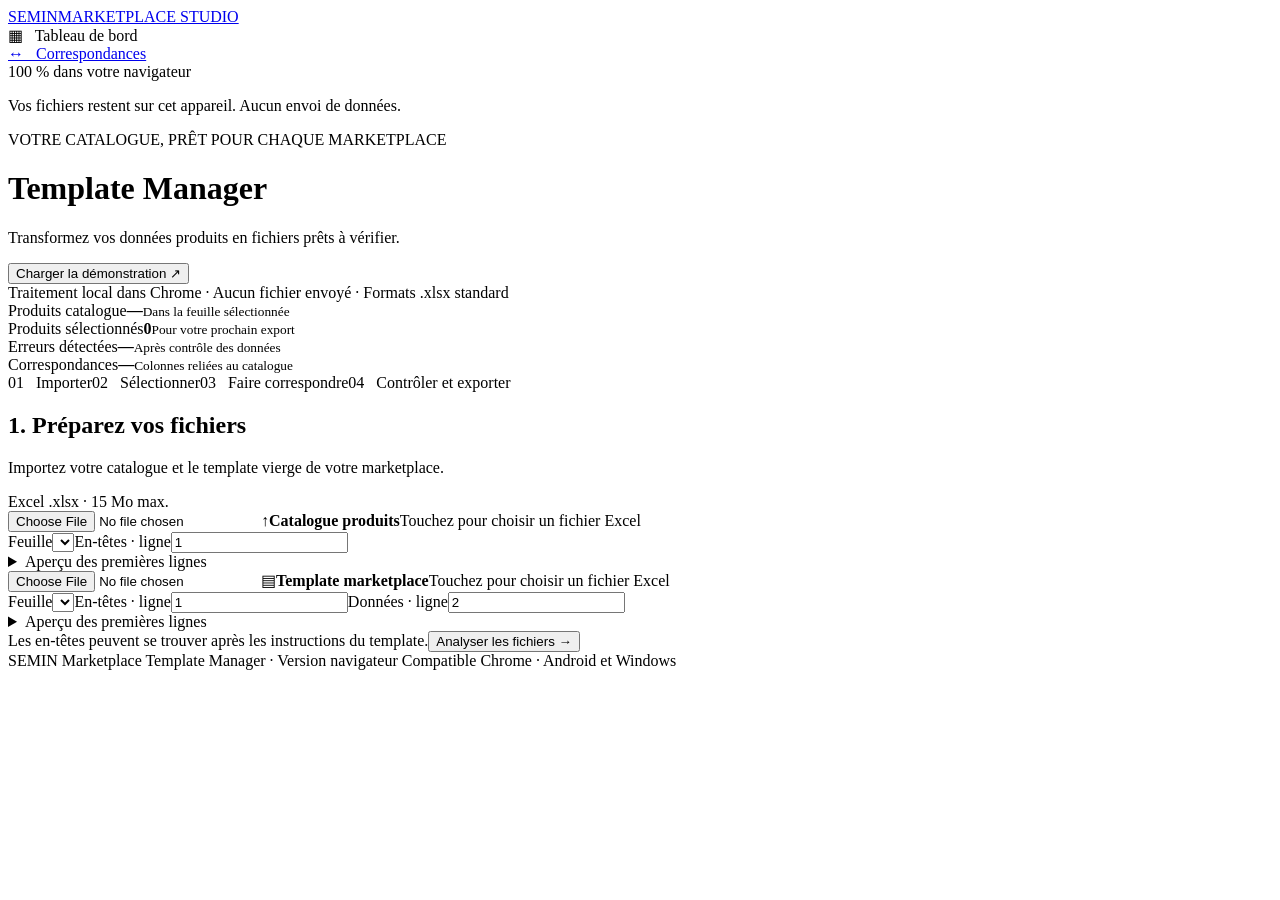
==== web/index.template.html @ 765e9035 "Add touch-friendly browser-only Excel marketplace manager without hosting" ====
<!doctype html>
<html lang="fr"><head><meta charset="utf-8"><meta name="viewport" content="width=device-width, initial-scale=1"><title>SEMIN · Marketplace Template Manager</title><meta http-equiv="Content-Security-Policy" content="default-src 'none'; script-src 'unsafe-inline'; style-src 'unsafe-inline'; connect-src 'none'; img-src data: blob:; object-src 'none'; base-uri 'none'; form-action 'none'"><!-- STYLES --></head>
<body>
<aside><a class="brand" href="#">SEMIN<span>MARKETPLACE STUDIO</span></a><div class="nav active">▦ &nbsp; Tableau de bord</div><a class="nav" href="#mapping-card">↔ &nbsp; Correspondances</a><div class="aside-note"><span class="dot"></span> 100 % dans votre navigateur<p>Vos fichiers restent sur cet appareil. Aucun envoi de données.</p></div></aside>
<main><header><div><span class="eyebrow">VOTRE CATALOGUE, PRÊT POUR CHAQUE MARKETPLACE</span><h1>Template Manager</h1><p>Transformez vos données produits en fichiers prêts à vérifier.</p></div><button id="demo" class="secondary">Charger la démonstration ↗</button></header>
<div class="privacy-note">Traitement local dans Chrome · Aucun fichier envoyé · Formats .xlsx standard</div>
<div id="notice" role="status" aria-live="polite" hidden></div>
<section class="stats"><div><span>Produits catalogue</span><strong id="stat-products">—</strong><small>Dans la feuille sélectionnée</small></div><div><span>Produits sélectionnés</span><strong id="stat-selected">0</strong><small>Pour votre prochain export</small></div><div><span>Erreurs détectées</span><strong id="stat-errors">—</strong><small>Après contrôle des données</small></div><div><span>Correspondances</span><strong id="stat-mapping">—</strong><small>Colonnes reliées au catalogue</small></div></section>
<div class="steps"><span class="active">01 &nbsp; Importer</span><span>02 &nbsp; Sélectionner</span><span>03 &nbsp; Faire correspondre</span><span>04 &nbsp; Contrôler et exporter</span></div>
<section class="card"><div class="section-head"><div><h2>1. Préparez vos fichiers</h2><p>Importez votre catalogue et le template vierge de votre marketplace.</p></div><span class="badge">Excel .xlsx · 15 Mo max.</span></div>
<div class="upload-grid">
<div><label class="drop" id="catalog-drop"><input type="file" id="catalog-file" accept=".xlsx,application/vnd.openxmlformats-officedocument.spreadsheetml.sheet"><span class="upload-icon">↑</span><strong>Catalogue produits</strong><span id="catalog-name">Touchez pour choisir un fichier Excel</span></label><div class="settings"><label>Feuille<select id="catalog-sheet"></select></label><label>En-têtes · ligne<input id="catalog-header" type="number" min="1" value="1"></label></div><details><summary>Aperçu des premières lignes</summary><div id="catalog-preview" class="table-wrap"></div></details></div>
<div><label class="drop" id="template-drop"><input type="file" id="template-file" accept=".xlsx,application/vnd.openxmlformats-officedocument.spreadsheetml.sheet"><span class="upload-icon">▤</span><strong>Template marketplace</strong><span id="template-name">Touchez pour choisir un fichier Excel</span></label><div class="settings"><label>Feuille<select id="template-sheet"></select></label><label>En-têtes · ligne<input id="template-header" type="number" min="1" value="1"></label><label>Données · ligne<input id="start-row" type="number" min="2" value="2"></label></div><details><summary>Aperçu des premières lignes</summary><div id="template-preview" class="table-wrap"></div></details></div>
</div><div class="action-row"><span class="muted">Les en-têtes peuvent se trouver après les instructions du template.</span><button id="prepare">Analyser les fichiers →</button></div></section>
<section id="products-card" class="card" hidden><div class="section-head"><div><h2>2. Sélectionnez vos produits</h2><p>Recherchez une référence SKU ou un EAN, puis cochez les produits à exporter.</p></div></div><div class="toolbar"><input id="search" type="search" placeholder="Rechercher un SKU ou un EAN…" aria-label="Rechercher les produits"><button id="select-all" class="secondary">Sélectionner les résultats</button><button id="select-none" class="secondary">Tout désélectionner</button></div><div id="products" class="table-wrap"></div><p class="muted" id="product-count"></p></section>
<section id="mapping-card" class="card" hidden><div class="section-head"><div><h2>3. Vérifiez les correspondances</h2><p>Confirmez les suggestions et les champs obligatoires. Aucun contenu manquant n’est inventé.</p></div><span class="badge">Vous gardez le contrôle</span></div><div class="toolbar"><label>Marketplace<input id="marketplace" value="Marketplace démo" maxlength="100"></label><label>Correspondance enregistrée<select id="profiles"><option value="">Choisir un profil…</option></select></label><button id="save-profile" class="secondary">Enregistrer les correspondances</button><button id="backup-profiles" class="secondary">Sauvegarder les profils JSON</button><label class="restore-button">Importer des profils JSON<input id="restore-profiles" type="file" accept=".json,application/json"></label></div><div id="mapping" class="table-wrap"></div></section>
<section id="review-card" class="card" hidden><div class="section-head"><div><h2>4. Contrôlez avant export</h2><p>Vérifiez les valeurs, les identifiants et les champs obligatoires avant de générer le fichier.</p></div><button id="check" class="secondary">Contrôler les données</button></div><div id="review-message" class="review-note">Lancez un contrôle après avoir sélectionné vos produits.</div><div id="errors" class="table-wrap"></div><div id="review" class="table-wrap"></div><div class="action-row"><span class="muted">Conservez une vérification humaine avant l’import marketplace.</span><button id="export" disabled>↓ &nbsp; Exporter le fichier Excel</button></div></section>
<footer>SEMIN Marketplace Template Manager · Version navigateur <span>Compatible Chrome · Android et Windows</span></footer>
</main><!-- SCRIPTS --></body></html>
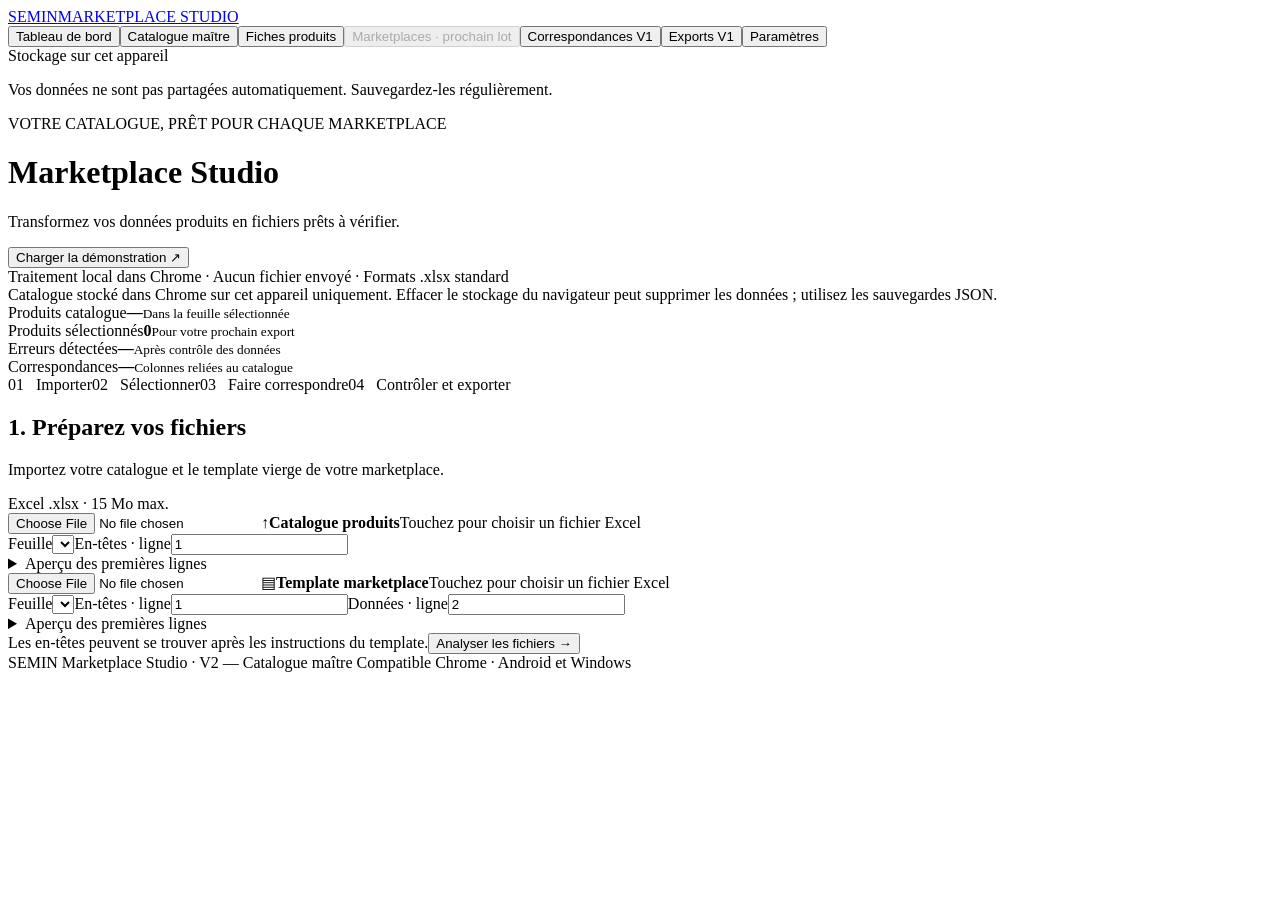
==== commit 176e02e5: "Add V2 master catalogue with atomic IndexedDB storage and reviewed imports" ====
--- a/web/index.template.html
+++ b/web/index.template.html
@@ -1,10 +1,31 @@
 <!doctype html>
 <html lang="fr"><head><meta charset="utf-8"><meta name="viewport" content="width=device-width, initial-scale=1"><title>SEMIN · Marketplace Template Manager</title><meta http-equiv="Content-Security-Policy" content="default-src 'none'; script-src 'unsafe-inline'; style-src 'unsafe-inline'; connect-src 'none'; img-src data: blob:; object-src 'none'; base-uri 'none'; form-action 'none'"><!-- STYLES --></head>
 <body>
-<aside><a class="brand" href="#">SEMIN<span>MARKETPLACE STUDIO</span></a><div class="nav active">▦ &nbsp; Tableau de bord</div><a class="nav" href="#mapping-card">↔ &nbsp; Correspondances</a><div class="aside-note"><span class="dot"></span> 100 % dans votre navigateur<p>Vos fichiers restent sur cet appareil. Aucun envoi de données.</p></div></aside>
-<main><header><div><span class="eyebrow">VOTRE CATALOGUE, PRÊT POUR CHAQUE MARKETPLACE</span><h1>Template Manager</h1><p>Transformez vos données produits en fichiers prêts à vérifier.</p></div><button id="demo" class="secondary">Charger la démonstration ↗</button></header>
+<aside><a class="brand" href="#">SEMIN<span>MARKETPLACE STUDIO</span></a><nav aria-label="Navigation Studio"><button class="nav" data-studio-view="dashboard">Tableau de bord</button><button class="nav" data-studio-view="catalogue">Catalogue maître</button><button class="nav" data-studio-view="sheets">Fiches produits</button><button class="nav" data-studio-view="marketplaces" disabled>Marketplaces · prochain lot</button><button class="nav" data-studio-view="mappings">Correspondances V1</button><button class="nav" data-studio-view="exports">Exports V1</button><button class="nav" data-studio-view="parameters">Paramètres</button></nav><div class="aside-note"><span class="dot"></span> Stockage sur cet appareil<p>Vos données ne sont pas partagées automatiquement. Sauvegardez-les régulièrement.</p></div></aside>
+<main><header><div><span class="eyebrow">VOTRE CATALOGUE, PRÊT POUR CHAQUE MARKETPLACE</span><h1>Marketplace Studio</h1><p>Transformez vos données produits en fichiers prêts à vérifier.</p></div><button id="demo" class="secondary">Charger la démonstration ↗</button></header>
 <div class="privacy-note">Traitement local dans Chrome · Aucun fichier envoyé · Formats .xlsx standard</div>
+<div class="storage-warning">Catalogue stocké dans Chrome sur cet appareil uniquement. Effacer le stockage du navigateur peut supprimer les données ; utilisez les sauvegardes JSON.</div>
 <div id="notice" role="status" aria-live="polite" hidden></div>
+<section id="studio-dashboard" class="studio-view" hidden>
+  <div class="section-head"><div><h2>Catalogue maître — Vue d’ensemble</h2><p>Complétude selon vos attributs locaux. Aucune règle officielle de marketplace n’est présumée.</p></div><button data-open-catalogue>Ouvrir le catalogue maître</button></div>
+  <div class="stats"><div><span>Références enregistrées</span><strong id="master-total">0</strong></div><div><span>Fiches complètes</span><strong id="master-complete">0</strong></div><div><span>À compléter / corriger</span><strong id="master-incomplete">0</strong></div><div><span>Prêtes (statut manuel)</span><strong id="master-ready">0</strong></div></div>
+  <section class="card"><h2>Dernières opérations locales</h2><div id="master-history" class="table-wrap"></div><p class="muted">Le suivi des exports et la préparation par marketplace seront ajoutés dans un prochain lot.</p></section>
+</section>
+<section id="studio-catalogue" class="studio-view" hidden>
+  <section class="card"><div class="section-head"><div><h2 id="master-heading">Catalogue maître</h2><p>Importez un catalogue, examinez les changements, puis confirmez les lignes à enregistrer.</p></div><button id="master-demo" class="secondary">Charger un exemple fictif</button></div>
+    <label class="drop"><input id="master-file" type="file" accept=".xlsx,application/vnd.openxmlformats-officedocument.spreadsheetml.sheet"><strong>Importer un catalogue Excel</strong><span id="master-file-name">Touchez pour choisir un fichier · aucune donnée envoyée</span></label>
+    <div id="master-import-settings" hidden><div class="settings"><label>Feuille<select id="master-sheet"></select></label><label>Ligne d’en-tête<input id="master-header" type="number" min="1" value="1"></label></div><button id="master-read" class="secondary">Lire les colonnes</button><div id="master-columns" class="table-wrap"></div><button id="master-plan" hidden>Prévisualiser les changements</button></div>
+    <div id="master-import-plan" hidden><h3>Réimport : modifications proposées</h3><p>Les ajouts sont présélectionnés. Les mises à jour restent décochées : vous décidez explicitement de leur application. Une cellule vide peut effacer une valeur existante si vous confirmez cette ligne.</p><div id="master-plan-summary"></div><div id="master-plan-table" class="table-wrap"></div><button id="master-apply">Enregistrer les lignes cochées</button><button id="master-cancel" class="secondary">Annuler la prévisualisation</button></div>
+  </section>
+  <section class="card"><div class="section-head"><h2>Références enregistrées</h2><button id="master-refresh" class="secondary">Actualiser les données locales</button></div><div class="toolbar"><input id="master-search" type="search" placeholder="SKU, EAN, désignation ou famille…" aria-label="Rechercher dans le catalogue maître"><label>Famille<select id="master-family"><option value="">Toutes les familles</option></select></label><label>Complétude<select id="master-completeness"><option value="">Toutes les fiches</option><option value="complete">Complètes</option><option value="incomplete">À compléter / corriger</option></select></label><label>Préparation manuelle<select id="master-status"><option value="">Tous les statuts</option></select></label></div><button id="master-select" class="secondary">Sélectionner les résultats</button><button id="master-deselect" class="secondary">Tout désélectionner</button><p id="master-list-count" class="muted"></p><div id="master-products" class="table-wrap"></div><p class="muted">La sélection est locale à ce catalogue. L’export depuis le catalogue maître sera relié aux marketplaces dans un prochain lot. Le parcours Excel V1 reste accessible dans « Exports ».</p></section>
+</section>
+<section id="studio-parameters" class="studio-view" hidden>
+  <section class="card"><h2>Attributs extensibles</h2><p>Ajoutez un attribut sans modifier le code. Un attribut requis s’applique à toutes les fiches de ce prototype ; les règles par catégorie viendront dans un prochain lot.</p><div class="toolbar"><label>Libellé<input id="attribute-name" maxlength="100" placeholder="Ex. Résistance thermique"></label><label>Type<select id="attribute-type"><option value="text">Texte</option><option value="number">Nombre</option></select></label><label class="required-label"><input id="attribute-required" type="checkbox">Requis dans le catalogue</label><button id="attribute-add">Ajouter l’attribut</button></div><div id="master-attributes" class="table-wrap"></div></section>
+  <section class="card"><h2>Sauvegarde du catalogue maître</h2><p>Cette sauvegarde contient vos données commerciales : conservez-la dans un emplacement sûr et ne l’ajoutez jamais à GitHub. Elle n’inclut pas les profils de correspondance V1, qui disposent de leur sauvegarde JSON séparée.</p><div class="toolbar"><button id="master-backup">Télécharger la sauvegarde JSON</button><label class="restore-button">Choisir une sauvegarde JSON<input id="master-restore-file" type="file" accept=".json,application/json"></label></div><div id="master-restore-preview" hidden><p id="master-restore-summary"></p><label class="required-label"><input id="master-restore-consent" type="checkbox">Je souhaite remplacer mon catalogue local par cette sauvegarde.</label><button id="master-restore" disabled>Restaurer et remplacer le catalogue</button><button id="master-restore-cancel" class="secondary">Annuler</button></div></section>
+</section>
+<dialog id="master-editor" aria-labelledby="master-editor-title"><div class="section-head"><h2 id="master-editor-title">Fiche produit</h2><button id="master-editor-close" class="secondary">Fermer</button></div><p>Les URLs restent du texte : aucune image ni aucun document distant n’est chargé automatiquement.</p><div id="master-editor-issues" class="review-note"></div><div id="master-editor-fields" class="editor-grid"></div><label>Préparation manuelle<select id="master-editor-status"></select></label><p class="muted">Ce statut décrit la fiche maître, pas une validation officielle de marketplace. Les déclinaisons marketplace seront ajoutées dans un prochain lot.</p><button id="master-editor-save">Enregistrer la fiche</button><div id="master-editor-message" role="status"></div></dialog>
+
+<section id="studio-exports" class="studio-view">
 <section class="stats"><div><span>Produits catalogue</span><strong id="stat-products">—</strong><small>Dans la feuille sélectionnée</small></div><div><span>Produits sélectionnés</span><strong id="stat-selected">0</strong><small>Pour votre prochain export</small></div><div><span>Erreurs détectées</span><strong id="stat-errors">—</strong><small>Après contrôle des données</small></div><div><span>Correspondances</span><strong id="stat-mapping">—</strong><small>Colonnes reliées au catalogue</small></div></section>
 <div class="steps"><span class="active">01 &nbsp; Importer</span><span>02 &nbsp; Sélectionner</span><span>03 &nbsp; Faire correspondre</span><span>04 &nbsp; Contrôler et exporter</span></div>
 <section class="card"><div class="section-head"><div><h2>1. Préparez vos fichiers</h2><p>Importez votre catalogue et le template vierge de votre marketplace.</p></div><span class="badge">Excel .xlsx · 15 Mo max.</span></div>
@@ -15,5 +36,6 @@
 <section id="products-card" class="card" hidden><div class="section-head"><div><h2>2. Sélectionnez vos produits</h2><p>Recherchez une référence SKU ou un EAN, puis cochez les produits à exporter.</p></div></div><div class="toolbar"><input id="search" type="search" placeholder="Rechercher un SKU ou un EAN…" aria-label="Rechercher les produits"><button id="select-all" class="secondary">Sélectionner les résultats</button><button id="select-none" class="secondary">Tout désélectionner</button></div><div id="products" class="table-wrap"></div><p class="muted" id="product-count"></p></section>
 <section id="mapping-card" class="card" hidden><div class="section-head"><div><h2>3. Vérifiez les correspondances</h2><p>Confirmez les suggestions et les champs obligatoires. Aucun contenu manquant n’est inventé.</p></div><span class="badge">Vous gardez le contrôle</span></div><div class="toolbar"><label>Marketplace<input id="marketplace" value="Marketplace démo" maxlength="100"></label><label>Correspondance enregistrée<select id="profiles"><option value="">Choisir un profil…</option></select></label><button id="save-profile" class="secondary">Enregistrer les correspondances</button><button id="backup-profiles" class="secondary">Sauvegarder les profils JSON</button><label class="restore-button">Importer des profils JSON<input id="restore-profiles" type="file" accept=".json,application/json"></label></div><div id="mapping" class="table-wrap"></div></section>
 <section id="review-card" class="card" hidden><div class="section-head"><div><h2>4. Contrôlez avant export</h2><p>Vérifiez les valeurs, les identifiants et les champs obligatoires avant de générer le fichier.</p></div><button id="check" class="secondary">Contrôler les données</button></div><div id="review-message" class="review-note">Lancez un contrôle après avoir sélectionné vos produits.</div><div id="errors" class="table-wrap"></div><div id="review" class="table-wrap"></div><div class="action-row"><span class="muted">Conservez une vérification humaine avant l’import marketplace.</span><button id="export" disabled>↓ &nbsp; Exporter le fichier Excel</button></div></section>
-<footer>SEMIN Marketplace Template Manager · Version navigateur <span>Compatible Chrome · Android et Windows</span></footer>
+</section>
+<footer>SEMIN Marketplace Studio · V2 — Catalogue maître <span>Compatible Chrome · Android et Windows</span></footer>
 </main><!-- SCRIPTS --></body></html>
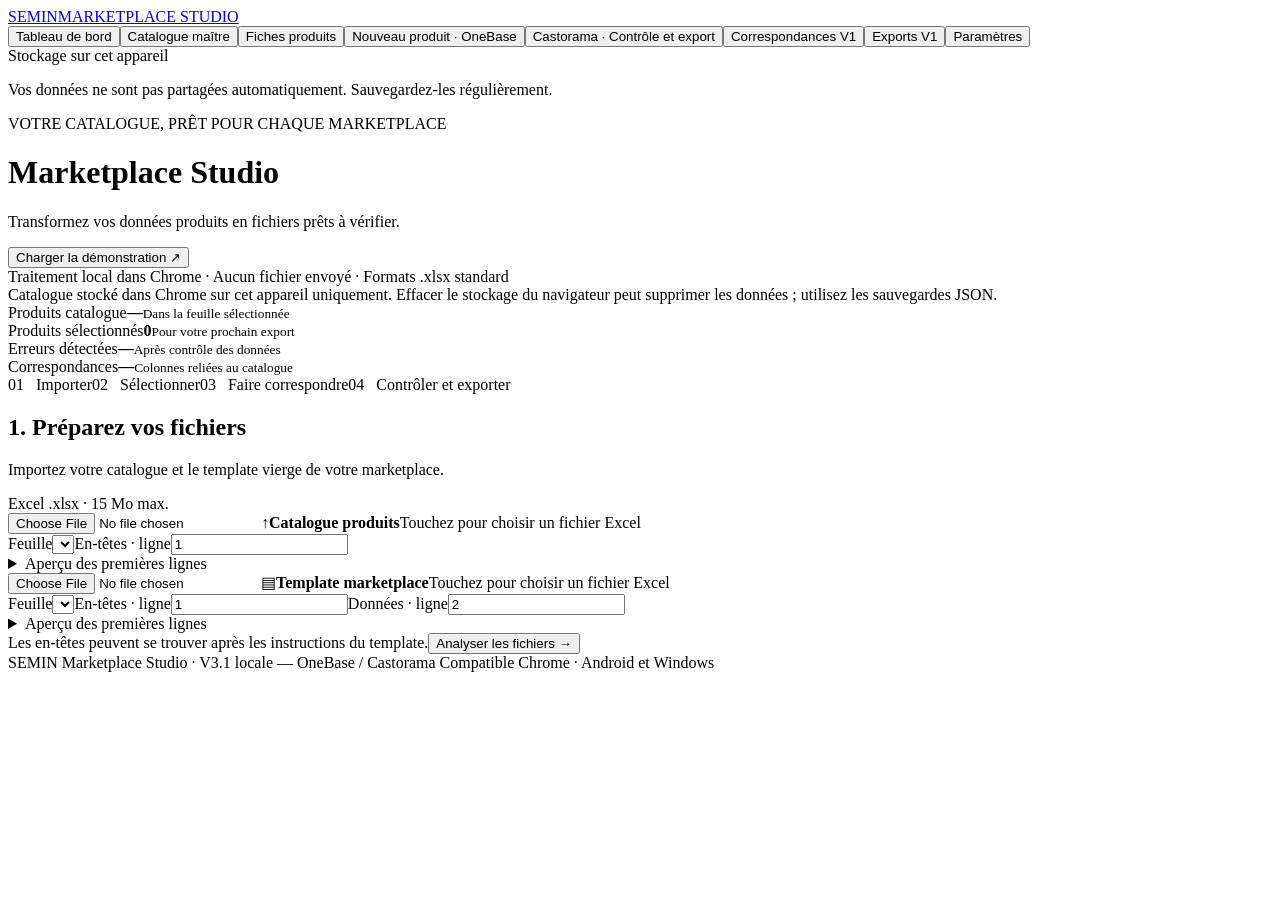
==== commit 0c32e77b: "Add local OneBase and Castorama product workflow with regression tests" ====
--- a/web/index.template.html
+++ b/web/index.template.html
@@ -1,7 +1,7 @@
 <!doctype html>
 <html lang="fr"><head><meta charset="utf-8"><meta name="viewport" content="width=device-width, initial-scale=1"><title>SEMIN · Marketplace Template Manager</title><meta http-equiv="Content-Security-Policy" content="default-src 'none'; script-src 'unsafe-inline'; style-src 'unsafe-inline'; connect-src 'none'; img-src data: blob:; object-src 'none'; base-uri 'none'; form-action 'none'"><!-- STYLES --></head>
 <body>
-<aside><a class="brand" href="#">SEMIN<span>MARKETPLACE STUDIO</span></a><nav aria-label="Navigation Studio"><button class="nav" data-studio-view="dashboard">Tableau de bord</button><button class="nav" data-studio-view="catalogue">Catalogue maître</button><button class="nav" data-studio-view="sheets">Fiches produits</button><button class="nav" data-studio-view="marketplaces" disabled>Marketplaces · prochain lot</button><button class="nav" data-studio-view="mappings">Correspondances V1</button><button class="nav" data-studio-view="exports">Exports V1</button><button class="nav" data-studio-view="parameters">Paramètres</button></nav><div class="aside-note"><span class="dot"></span> Stockage sur cet appareil<p>Vos données ne sont pas partagées automatiquement. Sauvegardez-les régulièrement.</p></div></aside>
+<aside><a class="brand" href="#">SEMIN<span>MARKETPLACE STUDIO</span></a><nav aria-label="Navigation Studio"><button class="nav" data-studio-view="dashboard">Tableau de bord</button><button class="nav" data-studio-view="catalogue">Catalogue maître</button><button class="nav" data-studio-view="sheets">Fiches produits</button><button class="nav" data-studio-view="onebase">Nouveau produit · OneBase</button><button class="nav" data-studio-view="castorama">Castorama · Contrôle et export</button><button class="nav" data-studio-view="mappings">Correspondances V1</button><button class="nav" data-studio-view="exports">Exports V1</button><button class="nav" data-studio-view="parameters">Paramètres</button></nav><div class="aside-note"><span class="dot"></span> Stockage sur cet appareil<p>Vos données ne sont pas partagées automatiquement. Sauvegardez-les régulièrement.</p></div></aside>
 <main><header><div><span class="eyebrow">VOTRE CATALOGUE, PRÊT POUR CHAQUE MARKETPLACE</span><h1>Marketplace Studio</h1><p>Transformez vos données produits en fichiers prêts à vérifier.</p></div><button id="demo" class="secondary">Charger la démonstration ↗</button></header>
 <div class="privacy-note">Traitement local dans Chrome · Aucun fichier envoyé · Formats .xlsx standard</div>
 <div class="storage-warning">Catalogue stocké dans Chrome sur cet appareil uniquement. Effacer le stockage du navigateur peut supprimer les données ; utilisez les sauvegardes JSON.</div>
@@ -17,8 +17,12 @@
     <div id="master-import-settings" hidden><div class="settings"><label>Feuille<select id="master-sheet"></select></label><label>Ligne d’en-tête<input id="master-header" type="number" min="1" value="1"></label></div><button id="master-read" class="secondary">Lire les colonnes</button><div id="master-columns" class="table-wrap"></div><button id="master-plan" hidden>Prévisualiser les changements</button></div>
     <div id="master-import-plan" hidden><h3>Réimport : modifications proposées</h3><p>Les ajouts sont présélectionnés. Les mises à jour restent décochées : vous décidez explicitement de leur application. Une cellule vide peut effacer une valeur existante si vous confirmez cette ligne.</p><div id="master-plan-summary"></div><div id="master-plan-table" class="table-wrap"></div><button id="master-apply">Enregistrer les lignes cochées</button><button id="master-cancel" class="secondary">Annuler la prévisualisation</button></div>
   </section>
-  <section class="card"><div class="section-head"><h2>Références enregistrées</h2><button id="master-refresh" class="secondary">Actualiser les données locales</button></div><div class="toolbar"><input id="master-search" type="search" placeholder="SKU, EAN, désignation ou famille…" aria-label="Rechercher dans le catalogue maître"><label>Famille<select id="master-family"><option value="">Toutes les familles</option></select></label><label>Complétude<select id="master-completeness"><option value="">Toutes les fiches</option><option value="complete">Complètes</option><option value="incomplete">À compléter / corriger</option></select></label><label>Préparation manuelle<select id="master-status"><option value="">Tous les statuts</option></select></label></div><button id="master-select" class="secondary">Sélectionner les résultats</button><button id="master-deselect" class="secondary">Tout désélectionner</button><p id="master-list-count" class="muted"></p><div id="master-products" class="table-wrap"></div><p class="muted">La sélection est locale à ce catalogue. L’export depuis le catalogue maître sera relié aux marketplaces dans un prochain lot. Le parcours Excel V1 reste accessible dans « Exports ».</p></section>
+  <section class="card"><div class="section-head"><h2>Références enregistrées</h2><button id="master-refresh" class="secondary">Actualiser les données locales</button></div><div class="toolbar"><input id="master-search" type="search" placeholder="SKU, EAN, désignation ou famille…" aria-label="Rechercher dans le catalogue maître"><label>Famille<select id="master-family"><option value="">Toutes les familles</option></select></label><label>Complétude<select id="master-completeness"><option value="">Toutes les fiches</option><option value="complete">Complètes</option><option value="incomplete">À compléter / corriger</option></select></label><label>Préparation manuelle<select id="master-status"><option value="">Tous les statuts</option></select></label></div><button id="master-select" class="secondary">Sélectionner les résultats</button><button id="master-deselect" class="secondary">Tout désélectionner</button><p id="master-list-count" class="muted"></p><div id="master-products" class="table-wrap"></div><p class="muted">La sélection est locale à ce catalogue. Le parcours Castorama permet d’exporter une fiche enregistrée depuis le catalogue maître. Le parcours Excel V1 reste accessible dans « Exports ».</p></section>
 </section>
+<section id="studio-onebase" class="studio-view" hidden>
+<section class="card"><div class="section-head"><div><h2>Nouveau produit — OneBase</h2><p>Collez le texte brut. Extraction locale par règles, sans IA ni connexion à OneBase.</p></div><button id="ob-demo" class="secondary">Exemple OneBase fictif</button></div><div class="toolbar"><button id="ob-new" class="secondary">Nouvelle fiche</button><label>Fiche existante<select id="ob-existing"></select></label></div><p id="ob-editing"></p><label>Texte OneBase original<textarea id="ob-raw" maxlength="200000" rows="12" placeholder="Collez ici le texte OneBase, sans retaper les champs…"></textarea></label><button id="ob-analyse">Analyser le texte OneBase</button><p id="ob-warnings" class="source-evidence conflict"></p><details><summary>Passages non associés à un champ</summary><p id="ob-unclassified" class="source-evidence"></p></details></section>
+<div id="ob-form" hidden><section class="card"><h2>1. Données sources — vérification et corrections</h2><p>Le texte original et les valeurs extraites restent conservés. Les corrections ci-dessous alimentent le catalogue maître ; aucune information manquante n’est inventée.</p><div id="ob-source-fields" class="editor-grid"></div></section><section class="card"><div class="section-head"><div><h2>2. Enrichissement commun</h2><p>Titre, HTML et cinq arguments. Le contenu préparé reprend uniquement les faits renseignés ; relisez chaque proposition.</p></div><button id="ob-suggest" class="secondary">Préparer le contenu depuis les sources</button></div><div id="ob-enrichment" class="editor-grid"></div><p>HTML autorisé : p, br, ul, ol, li, strong, em, b et i, sans attribut ni lien distant.</p></section><section class="card"><h2>3. Contenu spécifique Castorama</h2><p>Sans personnalisation, le contenu commun sera utilisé. Une personnalisation vide signifie laisser ce champ vide pour Castorama.</p><div id="ob-castorama" class="editor-grid"></div></section><section class="card"><button id="ob-preview">Prévisualiser l’enregistrement</button><div id="ob-confirm-panel" hidden><h3 id="ob-confirm-title"></h3><div id="ob-changes" class="table-wrap"></div><label class="required-label"><input id="ob-consent" type="checkbox">Je confirme les changements affichés, y compris les éventuels effacements.</label><button id="ob-confirm" disabled>Confirmer et enregistrer la fiche</button></div></section></div></section>
+<section id="studio-castorama" class="studio-view" hidden><section class="card"><div class="section-head"><h2>Castorama — Template et correspondances</h2><button id="cast-demo-template" class="secondary">Télécharger un template fictif</button></div><p>Le template peut déjà contenir des produits. Ils seront conservés ; l’export utilise une zone vierge vérifiée. Aucune donnée des anciennes lignes n’est copiée vers une nouvelle fiche.</p><label>Produit du catalogue maître<select id="cast-product"></select></label><label class="drop"><input id="cast-file" type="file" accept=".xlsx"><strong>Importer le template Castorama .xlsx</strong><span id="cast-file-name">Choisir le fichier — traitement dans Chrome uniquement</span></label><div id="cast-settings" hidden><div class="settings"><label>Feuille produits<select id="cast-sheet"></select></label><label>En-têtes · ligne<input id="cast-header" type="number" min="1" value="1"></label><label>Destination · ligne<input id="cast-start" type="number" min="2" value="2"></label></div><button id="cast-analyse">Identifier les colonnes du template</button></div></section><div id="cast-prepared" hidden><section class="card"><h2>Mapping et valeurs spécifiques</h2><p id="cast-template-note"></p><p>« Saisie Castorama » conserve une valeur pour ce produit et ce format de template : catégorie, contenance choisie en ml, prix, stock, EAN, etc. Confirmez la variante exacte avant de renseigner la contenance. Un ancien produit du template ne fournit aucune valeur par défaut.</p><div class="toolbar"><label>Profil Castorama<select id="cast-profile"></select></label><label>Nom du mapping<input id="cast-profile-name" value="Castorama" maxlength="100"></label><button id="cast-save-profile" class="secondary">Enregistrer le mapping Castorama</button><button id="cast-backup-profiles" class="secondary">Sauvegarder les mappings Castorama</button><label class="restore-button">Importer des mappings<input id="cast-import-profiles" type="file" accept=".json"></label></div><div id="cast-mapping" class="table-wrap cast-mapping"></div><label class="required-label"><input id="cast-values-consent" type="checkbox">Je confirme l’enregistrement des saisies Castorama pour ce produit, après vérification de sa variante.</label><button id="cast-save-values">Enregistrer les valeurs Castorama dans la fiche</button></section><section class="card"><div class="section-head"><h2>Contrôle avant export</h2><button id="cast-check" class="secondary">Contrôler Castorama</button></div><p id="cast-review-message" class="review-note"></p><div id="cast-errors" class="table-wrap conflict"></div><div id="cast-review" class="table-wrap"></div><div class="action-row"><p>Les règles non évaluables bloquent l’export. Vérifiez le fichier avant import sur Castorama.</p><button id="cast-export" disabled>Exporter la copie Excel Castorama</button></div></section></div></section>
 <section id="studio-parameters" class="studio-view" hidden>
   <section class="card"><h2>Attributs extensibles</h2><p>Ajoutez un attribut sans modifier le code. Un attribut requis s’applique à toutes les fiches de ce prototype ; les règles par catégorie viendront dans un prochain lot.</p><div class="toolbar"><label>Libellé<input id="attribute-name" maxlength="100" placeholder="Ex. Résistance thermique"></label><label>Type<select id="attribute-type"><option value="text">Texte</option><option value="number">Nombre</option></select></label><label class="required-label"><input id="attribute-required" type="checkbox">Requis dans le catalogue</label><button id="attribute-add">Ajouter l’attribut</button></div><div id="master-attributes" class="table-wrap"></div></section>
   <section class="card"><h2>Sauvegarde du catalogue maître</h2><p>Cette sauvegarde contient vos données commerciales : conservez-la dans un emplacement sûr et ne l’ajoutez jamais à GitHub. Elle n’inclut pas les profils de correspondance V1, qui disposent de leur sauvegarde JSON séparée.</p><div class="toolbar"><button id="master-backup">Télécharger la sauvegarde JSON</button><label class="restore-button">Choisir une sauvegarde JSON<input id="master-restore-file" type="file" accept=".json,application/json"></label></div><div id="master-restore-preview" hidden><p id="master-restore-summary"></p><label class="required-label"><input id="master-restore-consent" type="checkbox">Je souhaite remplacer mon catalogue local par cette sauvegarde.</label><button id="master-restore" disabled>Restaurer et remplacer le catalogue</button><button id="master-restore-cancel" class="secondary">Annuler</button></div></section>
@@ -37,5 +41,5 @@
 <section id="mapping-card" class="card" hidden><div class="section-head"><div><h2>3. Vérifiez les correspondances</h2><p>Confirmez les suggestions et les champs obligatoires. Aucun contenu manquant n’est inventé.</p></div><span class="badge">Vous gardez le contrôle</span></div><div class="toolbar"><label>Marketplace<input id="marketplace" value="Marketplace démo" maxlength="100"></label><label>Correspondance enregistrée<select id="profiles"><option value="">Choisir un profil…</option></select></label><button id="save-profile" class="secondary">Enregistrer les correspondances</button><button id="backup-profiles" class="secondary">Sauvegarder les profils JSON</button><label class="restore-button">Importer des profils JSON<input id="restore-profiles" type="file" accept=".json,application/json"></label></div><div id="mapping" class="table-wrap"></div></section>
 <section id="review-card" class="card" hidden><div class="section-head"><div><h2>4. Contrôlez avant export</h2><p>Vérifiez les valeurs, les identifiants et les champs obligatoires avant de générer le fichier.</p></div><button id="check" class="secondary">Contrôler les données</button></div><div id="review-message" class="review-note">Lancez un contrôle après avoir sélectionné vos produits.</div><div id="errors" class="table-wrap"></div><div id="review" class="table-wrap"></div><div class="action-row"><span class="muted">Conservez une vérification humaine avant l’import marketplace.</span><button id="export" disabled>↓ &nbsp; Exporter le fichier Excel</button></div></section>
 </section>
-<footer>SEMIN Marketplace Studio · V2 — Catalogue maître <span>Compatible Chrome · Android et Windows</span></footer>
+<footer>SEMIN Marketplace Studio · V3.1 locale — OneBase / Castorama <span>Compatible Chrome · Android et Windows</span></footer>
 </main><!-- SCRIPTS --></body></html>
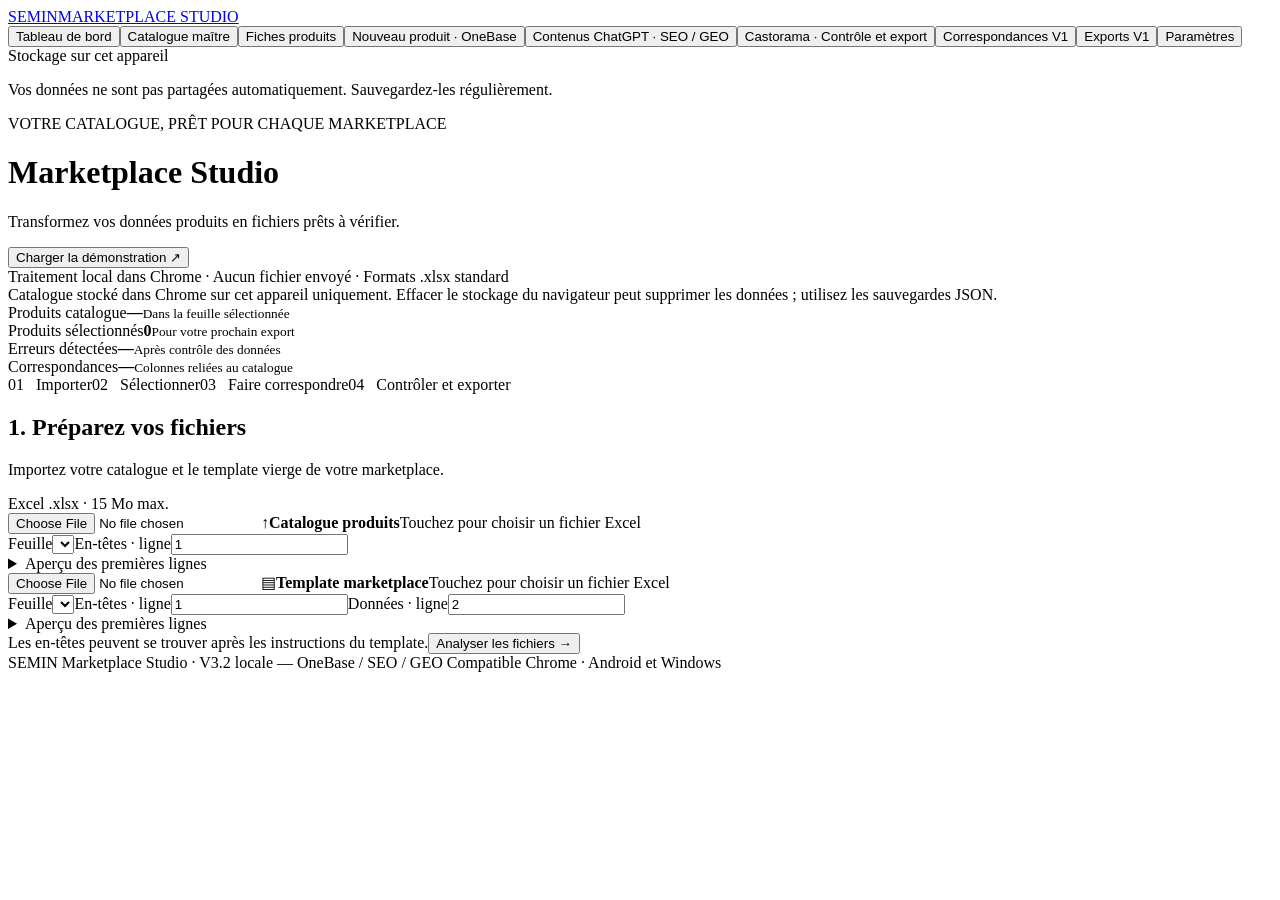
==== commit 3c9388fa: "Add V3.2 manual ChatGPT SEO and GEO workflow with human approval" ====
--- a/web/index.template.html
+++ b/web/index.template.html
@@ -1,7 +1,7 @@
 <!doctype html>
 <html lang="fr"><head><meta charset="utf-8"><meta name="viewport" content="width=device-width, initial-scale=1"><title>SEMIN · Marketplace Template Manager</title><meta http-equiv="Content-Security-Policy" content="default-src 'none'; script-src 'unsafe-inline'; style-src 'unsafe-inline'; connect-src 'none'; img-src data: blob:; object-src 'none'; base-uri 'none'; form-action 'none'"><!-- STYLES --></head>
 <body>
-<aside><a class="brand" href="#">SEMIN<span>MARKETPLACE STUDIO</span></a><nav aria-label="Navigation Studio"><button class="nav" data-studio-view="dashboard">Tableau de bord</button><button class="nav" data-studio-view="catalogue">Catalogue maître</button><button class="nav" data-studio-view="sheets">Fiches produits</button><button class="nav" data-studio-view="onebase">Nouveau produit · OneBase</button><button class="nav" data-studio-view="castorama">Castorama · Contrôle et export</button><button class="nav" data-studio-view="mappings">Correspondances V1</button><button class="nav" data-studio-view="exports">Exports V1</button><button class="nav" data-studio-view="parameters">Paramètres</button></nav><div class="aside-note"><span class="dot"></span> Stockage sur cet appareil<p>Vos données ne sont pas partagées automatiquement. Sauvegardez-les régulièrement.</p></div></aside>
+<aside><a class="brand" href="#">SEMIN<span>MARKETPLACE STUDIO</span></a><nav aria-label="Navigation Studio"><button class="nav" data-studio-view="dashboard">Tableau de bord</button><button class="nav" data-studio-view="catalogue">Catalogue maître</button><button class="nav" data-studio-view="sheets">Fiches produits</button><button class="nav" data-studio-view="onebase">Nouveau produit · OneBase</button><button class="nav" data-studio-view="chatgpt">Contenus ChatGPT · SEO / GEO</button><button class="nav" data-studio-view="castorama">Castorama · Contrôle et export</button><button class="nav" data-studio-view="mappings">Correspondances V1</button><button class="nav" data-studio-view="exports">Exports V1</button><button class="nav" data-studio-view="parameters">Paramètres</button></nav><div class="aside-note"><span class="dot"></span> Stockage sur cet appareil<p>Vos données ne sont pas partagées automatiquement. Sauvegardez-les régulièrement.</p></div></aside>
 <main><header><div><span class="eyebrow">VOTRE CATALOGUE, PRÊT POUR CHAQUE MARKETPLACE</span><h1>Marketplace Studio</h1><p>Transformez vos données produits en fichiers prêts à vérifier.</p></div><button id="demo" class="secondary">Charger la démonstration ↗</button></header>
 <div class="privacy-note">Traitement local dans Chrome · Aucun fichier envoyé · Formats .xlsx standard</div>
 <div class="storage-warning">Catalogue stocké dans Chrome sur cet appareil uniquement. Effacer le stockage du navigateur peut supprimer les données ; utilisez les sauvegardes JSON.</div>
@@ -22,7 +22,8 @@
 <section id="studio-onebase" class="studio-view" hidden>
 <section class="card"><div class="section-head"><div><h2>Nouveau produit — OneBase</h2><p>Collez le texte brut. Extraction locale par règles, sans IA ni connexion à OneBase.</p></div><button id="ob-demo" class="secondary">Exemple OneBase fictif</button></div><div class="toolbar"><button id="ob-new" class="secondary">Nouvelle fiche</button><label>Fiche existante<select id="ob-existing"></select></label></div><p id="ob-editing"></p><label>Texte OneBase original<textarea id="ob-raw" maxlength="200000" rows="12" placeholder="Collez ici le texte OneBase, sans retaper les champs…"></textarea></label><button id="ob-analyse">Analyser le texte OneBase</button><p id="ob-warnings" class="source-evidence conflict"></p><details><summary>Passages non associés à un champ</summary><p id="ob-unclassified" class="source-evidence"></p></details></section>
 <div id="ob-form" hidden><section class="card"><h2>1. Données sources — vérification et corrections</h2><p>Le texte original et les valeurs extraites restent conservés. Les corrections ci-dessous alimentent le catalogue maître ; aucune information manquante n’est inventée.</p><div id="ob-source-fields" class="editor-grid"></div></section><section class="card"><div class="section-head"><div><h2>2. Enrichissement commun</h2><p>Titre, HTML et cinq arguments. Le contenu préparé reprend uniquement les faits renseignés ; relisez chaque proposition.</p></div><button id="ob-suggest" class="secondary">Préparer le contenu depuis les sources</button></div><div id="ob-enrichment" class="editor-grid"></div><p>HTML autorisé : p, br, ul, ol, li, strong, em, b et i, sans attribut ni lien distant.</p></section><section class="card"><h2>3. Contenu spécifique Castorama</h2><p>Sans personnalisation, le contenu commun sera utilisé. Une personnalisation vide signifie laisser ce champ vide pour Castorama.</p><div id="ob-castorama" class="editor-grid"></div></section><section class="card"><button id="ob-preview">Prévisualiser l’enregistrement</button><div id="ob-confirm-panel" hidden><h3 id="ob-confirm-title"></h3><div id="ob-changes" class="table-wrap"></div><label class="required-label"><input id="ob-consent" type="checkbox">Je confirme les changements affichés, y compris les éventuels effacements.</label><button id="ob-confirm" disabled>Confirmer et enregistrer la fiche</button></div></section></div></section>
-<section id="studio-castorama" class="studio-view" hidden><section class="card"><div class="section-head"><h2>Castorama — Template et correspondances</h2><button id="cast-demo-template" class="secondary">Télécharger un template fictif</button></div><p>Le template peut déjà contenir des produits. Ils seront conservés ; l’export utilise une zone vierge vérifiée. Aucune donnée des anciennes lignes n’est copiée vers une nouvelle fiche.</p><label>Produit du catalogue maître<select id="cast-product"></select></label><label class="drop"><input id="cast-file" type="file" accept=".xlsx"><strong>Importer le template Castorama .xlsx</strong><span id="cast-file-name">Choisir le fichier — traitement dans Chrome uniquement</span></label><div id="cast-settings" hidden><div class="settings"><label>Feuille produits<select id="cast-sheet"></select></label><label>En-têtes · ligne<input id="cast-header" type="number" min="1" value="1"></label><label>Destination · ligne<input id="cast-start" type="number" min="2" value="2"></label></div><button id="cast-analyse">Identifier les colonnes du template</button></div></section><div id="cast-prepared" hidden><section class="card"><h2>Mapping et valeurs spécifiques</h2><p id="cast-template-note"></p><p>« Saisie Castorama » conserve une valeur pour ce produit et ce format de template : catégorie, contenance choisie en ml, prix, stock, EAN, etc. Confirmez la variante exacte avant de renseigner la contenance. Un ancien produit du template ne fournit aucune valeur par défaut.</p><div class="toolbar"><label>Profil Castorama<select id="cast-profile"></select></label><label>Nom du mapping<input id="cast-profile-name" value="Castorama" maxlength="100"></label><button id="cast-save-profile" class="secondary">Enregistrer le mapping Castorama</button><button id="cast-backup-profiles" class="secondary">Sauvegarder les mappings Castorama</button><label class="restore-button">Importer des mappings<input id="cast-import-profiles" type="file" accept=".json"></label></div><div id="cast-mapping" class="table-wrap cast-mapping"></div><label class="required-label"><input id="cast-values-consent" type="checkbox">Je confirme l’enregistrement des saisies Castorama pour ce produit, après vérification de sa variante.</label><button id="cast-save-values">Enregistrer les valeurs Castorama dans la fiche</button></section><section class="card"><div class="section-head"><h2>Contrôle avant export</h2><button id="cast-check" class="secondary">Contrôler Castorama</button></div><p id="cast-review-message" class="review-note"></p><div id="cast-errors" class="table-wrap conflict"></div><div id="cast-review" class="table-wrap"></div><div class="action-row"><p>Les règles non évaluables bloquent l’export. Vérifiez le fichier avant import sur Castorama.</p><button id="cast-export" disabled>Exporter la copie Excel Castorama</button></div></section></div></section>
+<section id="studio-castorama" class="studio-view" hidden><section class="card"><div class="section-head"><h2>Castorama — Template et correspondances</h2><button id="cast-demo-template" class="secondary">Télécharger un template fictif</button></div><p>Le template peut déjà contenir des produits. Ils seront conservés ; l’export utilise une zone vierge vérifiée. Aucune donnée des anciennes lignes n’est copiée vers une nouvelle fiche.</p><label>Produit du catalogue maître<select id="cast-product"></select></label><label class="drop"><input id="cast-file" type="file" accept=".xlsx"><strong>Importer le template Castorama .xlsx</strong><span id="cast-file-name">Choisir le fichier — traitement dans Chrome uniquement</span></label><div id="cast-settings" hidden><div class="settings"><label>Feuille produits<select id="cast-sheet"></select></label><label>En-têtes · ligne<input id="cast-header" type="number" min="1" value="1"></label><label>Destination · ligne<input id="cast-start" type="number" min="2" value="2"></label></div><button id="cast-analyse">Identifier les colonnes du template</button></div></section><div id="cast-prepared" hidden><section class="card"><h2>Mapping et valeurs spécifiques</h2><p id="cast-template-note"></p><p>« Saisie Castorama » conserve une valeur pour ce produit et ce format de template : catégorie, contenance choisie en ml, prix, stock, EAN, etc. Confirmez la variante exacte avant de renseigner la contenance. Un ancien produit du template ne fournit aucune valeur par défaut.</p><div class="toolbar"><label>Profil Castorama<select id="cast-profile"></select></label><label>Nom du mapping<input id="cast-profile-name" value="Castorama" maxlength="100"></label><button id="cast-save-profile" class="secondary">Enregistrer le mapping Castorama</button><button id="cast-backup-profiles" class="secondary">Sauvegarder les mappings Castorama</button><label class="restore-button">Importer des mappings<input id="cast-import-profiles" type="file" accept=".json"></label></div><div id="cast-mapping" class="table-wrap cast-mapping"></div><label class="required-label"><input id="cast-values-consent" type="checkbox">Je confirme l’enregistrement des saisies Castorama pour ce produit, après vérification de sa variante.</label><button id="cast-save-values">Enregistrer les valeurs Castorama dans la fiche</button></section><section class="card"><div class="section-head"><h2>Contrôle avant export</h2><button id="cast-check" class="secondary">Contrôler Castorama</button></div><p id="cast-review-message" class="review-note"></p><div id="cast-errors" class="table-wrap conflict"></div><div id="cast-review" class="table-wrap"></div><div class="action-row"><p>Les règles non évaluables bloquent l’export. Vérifiez le fichier avant import sur Castorama.</p><label><input id="cast-export-consent" type="checkbox">J’ai relu les valeurs contrôlées et je valide cet export.</label><button id="cast-export" disabled>Exporter la copie Excel Castorama</button></div></section></div></section>
+<section id="studio-chatgpt" class="studio-view" hidden><section class="card"><h2>Préparer pour ChatGPT · V3.2</h2><p>L’application ne contacte jamais ChatGPT. Copier reste local ; coller volontairement dans ChatGPT transmettra ce contenu au service choisi. Vérifiez que ces informations peuvent être partagées.</p><div class="toolbar"><label>Produit OneBase<select id="gpt-product"></select></label><label>Marketplace<select id="gpt-market"><option>Amazon</option><option>Castorama</option><option>ManoMano</option></select></label><button id="gpt-prepare">Préparer pour ChatGPT</button><button id="gpt-copy" disabled>Copier la consigne</button></div><label>Consigne complète<textarea id="gpt-prompt" rows="12" readonly></textarea></label></section><section class="card"><h2>Importer la réponse ChatGPT</h2><p>Collez uniquement le JSON demandé. Aucune information OneBase ni aucun contenu V3.1 ne sera remplacé. Une nouvelle version est conservée pour cette marketplace.</p><label>Réponse JSON<textarea id="gpt-json" rows="12" maxlength="200000"></textarea></label><button id="gpt-preview">Prévisualiser la réponse JSON</button><p id="gpt-errors" class="conflict"></p><div id="gpt-preview-panel" hidden><h3>Contenu proposé — à comparer aux sources</h3><div id="gpt-fields"></div><p id="gpt-missing"></p><label><input id="gpt-consent" type="checkbox">J’ai vérifié les faits dans OneBase, le titre, le HTML, les cinq arguments, les mots-clés et les FAQ. Je valide cette nouvelle version.</label><button id="gpt-save" disabled>Valider et enregistrer cette version</button></div><h3>Contenus conservés pour cette marketplace</h3><div id="gpt-history"></div></section></section>
 <section id="studio-parameters" class="studio-view" hidden>
   <section class="card"><h2>Attributs extensibles</h2><p>Ajoutez un attribut sans modifier le code. Un attribut requis s’applique à toutes les fiches de ce prototype ; les règles par catégorie viendront dans un prochain lot.</p><div class="toolbar"><label>Libellé<input id="attribute-name" maxlength="100" placeholder="Ex. Résistance thermique"></label><label>Type<select id="attribute-type"><option value="text">Texte</option><option value="number">Nombre</option></select></label><label class="required-label"><input id="attribute-required" type="checkbox">Requis dans le catalogue</label><button id="attribute-add">Ajouter l’attribut</button></div><div id="master-attributes" class="table-wrap"></div></section>
   <section class="card"><h2>Sauvegarde du catalogue maître</h2><p>Cette sauvegarde contient vos données commerciales : conservez-la dans un emplacement sûr et ne l’ajoutez jamais à GitHub. Elle n’inclut pas les profils de correspondance V1, qui disposent de leur sauvegarde JSON séparée.</p><div class="toolbar"><button id="master-backup">Télécharger la sauvegarde JSON</button><label class="restore-button">Choisir une sauvegarde JSON<input id="master-restore-file" type="file" accept=".json,application/json"></label></div><div id="master-restore-preview" hidden><p id="master-restore-summary"></p><label class="required-label"><input id="master-restore-consent" type="checkbox">Je souhaite remplacer mon catalogue local par cette sauvegarde.</label><button id="master-restore" disabled>Restaurer et remplacer le catalogue</button><button id="master-restore-cancel" class="secondary">Annuler</button></div></section>
@@ -39,7 +40,7 @@
 </div><div class="action-row"><span class="muted">Les en-têtes peuvent se trouver après les instructions du template.</span><button id="prepare">Analyser les fichiers →</button></div></section>
 <section id="products-card" class="card" hidden><div class="section-head"><div><h2>2. Sélectionnez vos produits</h2><p>Recherchez une référence SKU ou un EAN, puis cochez les produits à exporter.</p></div></div><div class="toolbar"><input id="search" type="search" placeholder="Rechercher un SKU ou un EAN…" aria-label="Rechercher les produits"><button id="select-all" class="secondary">Sélectionner les résultats</button><button id="select-none" class="secondary">Tout désélectionner</button></div><div id="products" class="table-wrap"></div><p class="muted" id="product-count"></p></section>
 <section id="mapping-card" class="card" hidden><div class="section-head"><div><h2>3. Vérifiez les correspondances</h2><p>Confirmez les suggestions et les champs obligatoires. Aucun contenu manquant n’est inventé.</p></div><span class="badge">Vous gardez le contrôle</span></div><div class="toolbar"><label>Marketplace<input id="marketplace" value="Marketplace démo" maxlength="100"></label><label>Correspondance enregistrée<select id="profiles"><option value="">Choisir un profil…</option></select></label><button id="save-profile" class="secondary">Enregistrer les correspondances</button><button id="backup-profiles" class="secondary">Sauvegarder les profils JSON</button><label class="restore-button">Importer des profils JSON<input id="restore-profiles" type="file" accept=".json,application/json"></label></div><div id="mapping" class="table-wrap"></div></section>
-<section id="review-card" class="card" hidden><div class="section-head"><div><h2>4. Contrôlez avant export</h2><p>Vérifiez les valeurs, les identifiants et les champs obligatoires avant de générer le fichier.</p></div><button id="check" class="secondary">Contrôler les données</button></div><div id="review-message" class="review-note">Lancez un contrôle après avoir sélectionné vos produits.</div><div id="errors" class="table-wrap"></div><div id="review" class="table-wrap"></div><div class="action-row"><span class="muted">Conservez une vérification humaine avant l’import marketplace.</span><button id="export" disabled>↓ &nbsp; Exporter le fichier Excel</button></div></section>
+<section id="review-card" class="card" hidden><div class="section-head"><div><h2>4. Contrôlez avant export</h2><p>Vérifiez les valeurs, les identifiants et les champs obligatoires avant de générer le fichier.</p></div><button id="check" class="secondary">Contrôler les données</button></div><div id="review-message" class="review-note">Lancez un contrôle après avoir sélectionné vos produits.</div><div id="errors" class="table-wrap"></div><div id="review" class="table-wrap"></div><div class="action-row"><span class="muted">Conservez une vérification humaine avant l’import marketplace.</span><label><input id="export-consent" type="checkbox" disabled>J’ai relu les données contrôlées et je valide cet export.</label><button id="export" disabled>↓ &nbsp; Exporter le fichier Excel</button></div></section>
 </section>
-<footer>SEMIN Marketplace Studio · V3.1 locale — OneBase / Castorama <span>Compatible Chrome · Android et Windows</span></footer>
+<footer>SEMIN Marketplace Studio · V3.2 locale — OneBase / SEO / GEO <span>Compatible Chrome · Android et Windows</span></footer>
 </main><!-- SCRIPTS --></body></html>
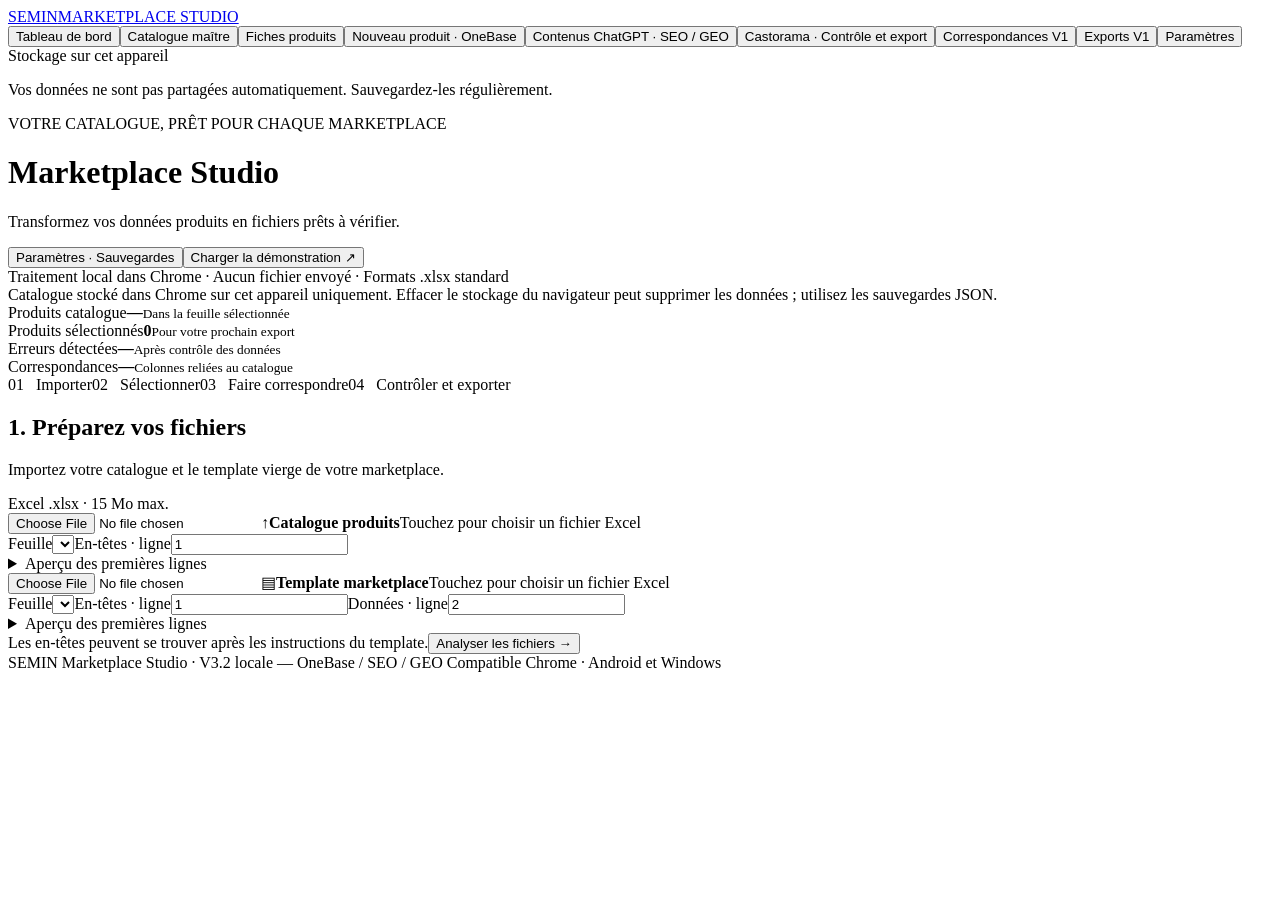
==== commit 1d0b56ea: "Protect local catalogue storage and add non-destructive backup merging" ====
--- a/web/index.template.html
+++ b/web/index.template.html
@@ -2,13 +2,13 @@
 <html lang="fr"><head><meta charset="utf-8"><meta name="viewport" content="width=device-width, initial-scale=1"><title>SEMIN · Marketplace Template Manager</title><meta http-equiv="Content-Security-Policy" content="default-src 'none'; script-src 'unsafe-inline'; style-src 'unsafe-inline'; connect-src 'none'; img-src data: blob:; object-src 'none'; base-uri 'none'; form-action 'none'"><!-- STYLES --></head>
 <body>
 <aside><a class="brand" href="#">SEMIN<span>MARKETPLACE STUDIO</span></a><nav aria-label="Navigation Studio"><button class="nav" data-studio-view="dashboard">Tableau de bord</button><button class="nav" data-studio-view="catalogue">Catalogue maître</button><button class="nav" data-studio-view="sheets">Fiches produits</button><button class="nav" data-studio-view="onebase">Nouveau produit · OneBase</button><button class="nav" data-studio-view="chatgpt">Contenus ChatGPT · SEO / GEO</button><button class="nav" data-studio-view="castorama">Castorama · Contrôle et export</button><button class="nav" data-studio-view="mappings">Correspondances V1</button><button class="nav" data-studio-view="exports">Exports V1</button><button class="nav" data-studio-view="parameters">Paramètres</button></nav><div class="aside-note"><span class="dot"></span> Stockage sur cet appareil<p>Vos données ne sont pas partagées automatiquement. Sauvegardez-les régulièrement.</p></div></aside>
-<main><header><div><span class="eyebrow">VOTRE CATALOGUE, PRÊT POUR CHAQUE MARKETPLACE</span><h1>Marketplace Studio</h1><p>Transformez vos données produits en fichiers prêts à vérifier.</p></div><button id="demo" class="secondary">Charger la démonstration ↗</button></header>
+<main><header><div><span class="eyebrow">VOTRE CATALOGUE, PRÊT POUR CHAQUE MARKETPLACE</span><h1>Marketplace Studio</h1><p>Transformez vos données produits en fichiers prêts à vérifier.</p></div><button id="open-settings" class="secondary">Paramètres · Sauvegardes</button><button id="demo" class="secondary">Charger la démonstration ↗</button></header>
 <div class="privacy-note">Traitement local dans Chrome · Aucun fichier envoyé · Formats .xlsx standard</div>
 <div class="storage-warning">Catalogue stocké dans Chrome sur cet appareil uniquement. Effacer le stockage du navigateur peut supprimer les données ; utilisez les sauvegardes JSON.</div>
 <div id="notice" role="status" aria-live="polite" hidden></div>
 <section id="studio-dashboard" class="studio-view" hidden>
   <div class="section-head"><div><h2>Catalogue maître — Vue d’ensemble</h2><p>Complétude selon vos attributs locaux. Aucune règle officielle de marketplace n’est présumée.</p></div><button data-open-catalogue>Ouvrir le catalogue maître</button></div>
-  <div class="stats"><div><span>Références enregistrées</span><strong id="master-total">0</strong></div><div><span>Fiches complètes</span><strong id="master-complete">0</strong></div><div><span>À compléter / corriger</span><strong id="master-incomplete">0</strong></div><div><span>Prêtes (statut manuel)</span><strong id="master-ready">0</strong></div></div>
+  <div class="stats"><div><span>Références enregistrées</span><strong id="master-total">—</strong></div><div><span>Fiches complètes</span><strong id="master-complete">—</strong></div><div><span>À compléter / corriger</span><strong id="master-incomplete">—</strong></div><div><span>Prêtes (statut manuel)</span><strong id="master-ready">—</strong></div></div>
   <section class="card"><h2>Dernières opérations locales</h2><div id="master-history" class="table-wrap"></div><p class="muted">Le suivi des exports et la préparation par marketplace seront ajoutés dans un prochain lot.</p></section>
 </section>
 <section id="studio-catalogue" class="studio-view" hidden>
@@ -24,9 +24,9 @@
 <div id="ob-form" hidden><section class="card"><h2>1. Données sources — vérification et corrections</h2><p>Le texte original et les valeurs extraites restent conservés. Les corrections ci-dessous alimentent le catalogue maître ; aucune information manquante n’est inventée.</p><div id="ob-source-fields" class="editor-grid"></div></section><section class="card"><div class="section-head"><div><h2>2. Enrichissement commun</h2><p>Titre, HTML et cinq arguments. Le contenu préparé reprend uniquement les faits renseignés ; relisez chaque proposition.</p></div><button id="ob-suggest" class="secondary">Préparer le contenu depuis les sources</button></div><div id="ob-enrichment" class="editor-grid"></div><p>HTML autorisé : p, br, ul, ol, li, strong, em, b et i, sans attribut ni lien distant.</p></section><section class="card"><h2>3. Contenu spécifique Castorama</h2><p>Sans personnalisation, le contenu commun sera utilisé. Une personnalisation vide signifie laisser ce champ vide pour Castorama.</p><div id="ob-castorama" class="editor-grid"></div></section><section class="card"><button id="ob-preview">Prévisualiser l’enregistrement</button><div id="ob-confirm-panel" hidden><h3 id="ob-confirm-title"></h3><div id="ob-changes" class="table-wrap"></div><label class="required-label"><input id="ob-consent" type="checkbox">Je confirme les changements affichés, y compris les éventuels effacements.</label><button id="ob-confirm" disabled>Confirmer et enregistrer la fiche</button></div></section></div></section>
 <section id="studio-castorama" class="studio-view" hidden><section class="card"><div class="section-head"><h2>Castorama — Template et correspondances</h2><button id="cast-demo-template" class="secondary">Télécharger un template fictif</button></div><p>Le template peut déjà contenir des produits. Ils seront conservés ; l’export utilise une zone vierge vérifiée. Aucune donnée des anciennes lignes n’est copiée vers une nouvelle fiche.</p><label>Produit du catalogue maître<select id="cast-product"></select></label><label class="drop"><input id="cast-file" type="file" accept=".xlsx"><strong>Importer le template Castorama .xlsx</strong><span id="cast-file-name">Choisir le fichier — traitement dans Chrome uniquement</span></label><div id="cast-settings" hidden><div class="settings"><label>Feuille produits<select id="cast-sheet"></select></label><label>En-têtes · ligne<input id="cast-header" type="number" min="1" value="1"></label><label>Destination · ligne<input id="cast-start" type="number" min="2" value="2"></label></div><button id="cast-analyse">Identifier les colonnes du template</button></div></section><div id="cast-prepared" hidden><section class="card"><h2>Mapping et valeurs spécifiques</h2><p id="cast-template-note"></p><p>« Saisie Castorama » conserve une valeur pour ce produit et ce format de template : catégorie, contenance choisie en ml, prix, stock, EAN, etc. Confirmez la variante exacte avant de renseigner la contenance. Un ancien produit du template ne fournit aucune valeur par défaut.</p><div class="toolbar"><label>Profil Castorama<select id="cast-profile"></select></label><label>Nom du mapping<input id="cast-profile-name" value="Castorama" maxlength="100"></label><button id="cast-save-profile" class="secondary">Enregistrer le mapping Castorama</button><button id="cast-backup-profiles" class="secondary">Sauvegarder les mappings Castorama</button><label class="restore-button">Importer des mappings<input id="cast-import-profiles" type="file" accept=".json"></label></div><div id="cast-mapping" class="table-wrap cast-mapping"></div><label class="required-label"><input id="cast-values-consent" type="checkbox">Je confirme l’enregistrement des saisies Castorama pour ce produit, après vérification de sa variante.</label><button id="cast-save-values">Enregistrer les valeurs Castorama dans la fiche</button></section><section class="card"><div class="section-head"><h2>Contrôle avant export</h2><button id="cast-check" class="secondary">Contrôler Castorama</button></div><p id="cast-review-message" class="review-note"></p><div id="cast-errors" class="table-wrap conflict"></div><div id="cast-review" class="table-wrap"></div><div class="action-row"><p>Les règles non évaluables bloquent l’export. Vérifiez le fichier avant import sur Castorama.</p><label><input id="cast-export-consent" type="checkbox">J’ai relu les valeurs contrôlées et je valide cet export.</label><button id="cast-export" disabled>Exporter la copie Excel Castorama</button></div></section></div></section>
 <section id="studio-chatgpt" class="studio-view" hidden><section class="card"><h2>Préparer pour ChatGPT · V3.2</h2><p>L’application ne contacte jamais ChatGPT. Copier reste local ; coller volontairement dans ChatGPT transmettra ce contenu au service choisi. Vérifiez que ces informations peuvent être partagées.</p><div class="toolbar"><label>Produit OneBase<select id="gpt-product"></select></label><label>Marketplace<select id="gpt-market"><option>Amazon</option><option>Castorama</option><option>ManoMano</option></select></label><button id="gpt-prepare">Préparer pour ChatGPT</button><button id="gpt-copy" disabled>Copier la consigne</button></div><label>Consigne complète<textarea id="gpt-prompt" rows="12" readonly></textarea></label></section><section class="card"><h2>Importer la réponse ChatGPT</h2><p>Collez uniquement le JSON demandé. Aucune information OneBase ni aucun contenu V3.1 ne sera remplacé. Une nouvelle version est conservée pour cette marketplace.</p><label>Réponse JSON<textarea id="gpt-json" rows="12" maxlength="200000"></textarea></label><button id="gpt-preview">Prévisualiser la réponse JSON</button><p id="gpt-errors" class="conflict"></p><div id="gpt-preview-panel" hidden><h3>Contenu proposé — à comparer aux sources</h3><div id="gpt-fields"></div><p id="gpt-missing"></p><label><input id="gpt-consent" type="checkbox">J’ai vérifié les faits dans OneBase, le titre, le HTML, les cinq arguments, les mots-clés et les FAQ. Je valide cette nouvelle version.</label><button id="gpt-save" disabled>Valider et enregistrer cette version</button></div><h3>Contenus conservés pour cette marketplace</h3><div id="gpt-history"></div></section></section>
-<section id="studio-parameters" class="studio-view" hidden>
+<section id="studio-parameters" class="studio-view" hidden><section class="card"><h2>Stockage local de cet appareil</h2><p>Le catalogue dépend de l’adresse et du profil Chrome. Aucune synchronisation entre appareils. L’ouverture de cette version protège la base contre les écritures des anciens fichiers HTML sur la même origine, sans modifier les fiches existantes.</p><pre id="storage-details" class="storage-details">Lecture du stockage…</pre><button id="storage-refresh" class="secondary">Actualiser le diagnostic</button></section>
   <section class="card"><h2>Attributs extensibles</h2><p>Ajoutez un attribut sans modifier le code. Un attribut requis s’applique à toutes les fiches de ce prototype ; les règles par catégorie viendront dans un prochain lot.</p><div class="toolbar"><label>Libellé<input id="attribute-name" maxlength="100" placeholder="Ex. Résistance thermique"></label><label>Type<select id="attribute-type"><option value="text">Texte</option><option value="number">Nombre</option></select></label><label class="required-label"><input id="attribute-required" type="checkbox">Requis dans le catalogue</label><button id="attribute-add">Ajouter l’attribut</button></div><div id="master-attributes" class="table-wrap"></div></section>
-  <section class="card"><h2>Sauvegarde du catalogue maître</h2><p>Cette sauvegarde contient vos données commerciales : conservez-la dans un emplacement sûr et ne l’ajoutez jamais à GitHub. Elle n’inclut pas les profils de correspondance V1, qui disposent de leur sauvegarde JSON séparée.</p><div class="toolbar"><button id="master-backup">Télécharger la sauvegarde JSON</button><label class="restore-button">Choisir une sauvegarde JSON<input id="master-restore-file" type="file" accept=".json,application/json"></label></div><div id="master-restore-preview" hidden><p id="master-restore-summary"></p><label class="required-label"><input id="master-restore-consent" type="checkbox">Je souhaite remplacer mon catalogue local par cette sauvegarde.</label><button id="master-restore" disabled>Restaurer et remplacer le catalogue</button><button id="master-restore-cancel" class="secondary">Annuler</button></div></section>
+  <section class="card"><h2>Sauvegarde du catalogue maître</h2><p>Cette sauvegarde contient vos données commerciales : conservez-la dans un emplacement sûr et ne l’ajoutez jamais à GitHub. Elle n’inclut pas les profils de correspondance V1, qui disposent de leur sauvegarde JSON séparée.</p><div class="toolbar"><button id="master-backup">Télécharger la sauvegarde JSON</button><label class="restore-button">Choisir une sauvegarde JSON<input id="master-restore-file" type="file" accept=".json,application/json"></label></div><div id="master-restore-preview" hidden><p id="master-restore-summary"></p><div id="master-restore-details" class="table-wrap"></div><label class="required-label"><input id="master-restore-consent" type="checkbox">Je confirme l’ajout des nouvelles fiches. Les fiches existantes et leurs sources sont conservées.</label><button id="master-restore" disabled>Fusionner sans écraser</button><button id="master-restore-cancel" class="secondary">Annuler</button></div></section>
 </section>
 <dialog id="master-editor" aria-labelledby="master-editor-title"><div class="section-head"><h2 id="master-editor-title">Fiche produit</h2><button id="master-editor-close" class="secondary">Fermer</button></div><p>Les URLs restent du texte : aucune image ni aucun document distant n’est chargé automatiquement.</p><div id="master-editor-issues" class="review-note"></div><div id="master-editor-fields" class="editor-grid"></div><label>Préparation manuelle<select id="master-editor-status"></select></label><p class="muted">Ce statut décrit la fiche maître, pas une validation officielle de marketplace. Les déclinaisons marketplace seront ajoutées dans un prochain lot.</p><button id="master-editor-save">Enregistrer la fiche</button><div id="master-editor-message" role="status"></div></dialog>
 
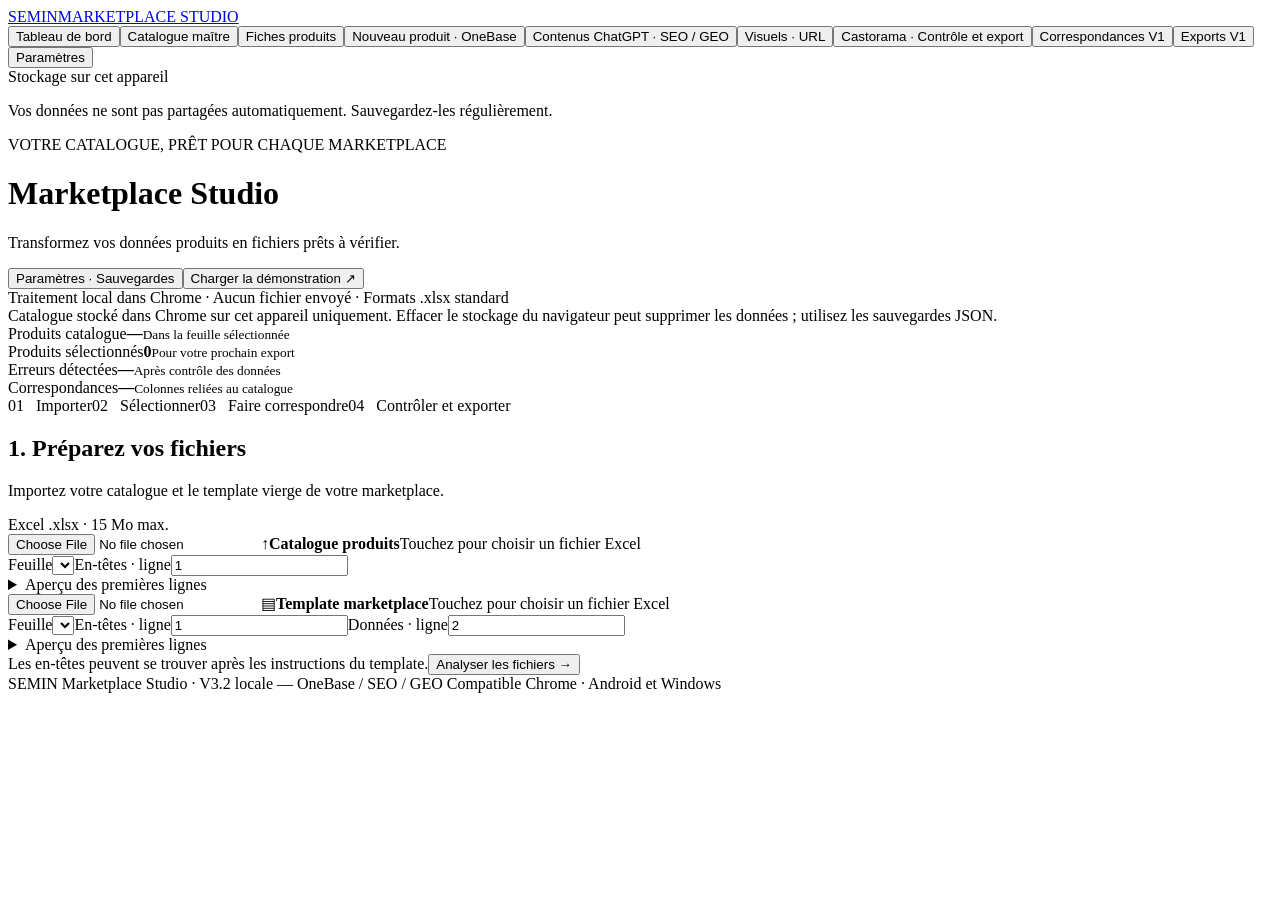
==== commit bfc2e7e4: "Manage product visuals exclusively by URL with previews and marketplace mappings" ====
--- a/web/index.template.html
+++ b/web/index.template.html
@@ -1,7 +1,7 @@
 <!doctype html>
-<html lang="fr"><head><meta charset="utf-8"><meta name="viewport" content="width=device-width, initial-scale=1"><title>SEMIN · Marketplace Template Manager</title><meta http-equiv="Content-Security-Policy" content="default-src 'none'; script-src 'unsafe-inline'; style-src 'unsafe-inline'; connect-src 'none'; img-src data: blob:; object-src 'none'; base-uri 'none'; form-action 'none'"><!-- STYLES --></head>
+<html lang="fr"><head><meta charset="utf-8"><meta name="viewport" content="width=device-width, initial-scale=1"><title>SEMIN · Marketplace Template Manager</title><meta http-equiv="Content-Security-Policy" content="default-src 'none'; script-src 'unsafe-inline'; style-src 'unsafe-inline'; connect-src 'none'; img-src data: blob: https: http:; object-src 'none'; base-uri 'none'; form-action 'none'"><!-- STYLES --></head>
 <body>
-<aside><a class="brand" href="#">SEMIN<span>MARKETPLACE STUDIO</span></a><nav aria-label="Navigation Studio"><button class="nav" data-studio-view="dashboard">Tableau de bord</button><button class="nav" data-studio-view="catalogue">Catalogue maître</button><button class="nav" data-studio-view="sheets">Fiches produits</button><button class="nav" data-studio-view="onebase">Nouveau produit · OneBase</button><button class="nav" data-studio-view="chatgpt">Contenus ChatGPT · SEO / GEO</button><button class="nav" data-studio-view="castorama">Castorama · Contrôle et export</button><button class="nav" data-studio-view="mappings">Correspondances V1</button><button class="nav" data-studio-view="exports">Exports V1</button><button class="nav" data-studio-view="parameters">Paramètres</button></nav><div class="aside-note"><span class="dot"></span> Stockage sur cet appareil<p>Vos données ne sont pas partagées automatiquement. Sauvegardez-les régulièrement.</p></div></aside>
+<aside><a class="brand" href="#">SEMIN<span>MARKETPLACE STUDIO</span></a><nav aria-label="Navigation Studio"><button class="nav" data-studio-view="dashboard">Tableau de bord</button><button class="nav" data-studio-view="catalogue">Catalogue maître</button><button class="nav" data-studio-view="sheets">Fiches produits</button><button class="nav" data-studio-view="onebase">Nouveau produit · OneBase</button><button class="nav" data-studio-view="chatgpt">Contenus ChatGPT · SEO / GEO</button><button class="nav" data-studio-view="visuals">Visuels · URL</button><button class="nav" data-studio-view="castorama">Castorama · Contrôle et export</button><button class="nav" data-studio-view="mappings">Correspondances V1</button><button class="nav" data-studio-view="exports">Exports V1</button><button class="nav" data-studio-view="parameters">Paramètres</button></nav><div class="aside-note"><span class="dot"></span> Stockage sur cet appareil<p>Vos données ne sont pas partagées automatiquement. Sauvegardez-les régulièrement.</p></div></aside>
 <main><header><div><span class="eyebrow">VOTRE CATALOGUE, PRÊT POUR CHAQUE MARKETPLACE</span><h1>Marketplace Studio</h1><p>Transformez vos données produits en fichiers prêts à vérifier.</p></div><button id="open-settings" class="secondary">Paramètres · Sauvegardes</button><button id="demo" class="secondary">Charger la démonstration ↗</button></header>
 <div class="privacy-note">Traitement local dans Chrome · Aucun fichier envoyé · Formats .xlsx standard</div>
 <div class="storage-warning">Catalogue stocké dans Chrome sur cet appareil uniquement. Effacer le stockage du navigateur peut supprimer les données ; utilisez les sauvegardes JSON.</div>
@@ -21,8 +21,9 @@
 </section>
 <section id="studio-onebase" class="studio-view" hidden>
 <section class="card"><div class="section-head"><div><h2>Nouveau produit — OneBase</h2><p>Collez le texte brut. Extraction locale par règles, sans IA ni connexion à OneBase.</p></div><button id="ob-demo" class="secondary">Exemple OneBase fictif</button></div><div class="toolbar"><button id="ob-new" class="secondary">Nouvelle fiche</button><label>Fiche existante<select id="ob-existing"></select></label></div><p id="ob-editing"></p><label>Texte OneBase original<textarea id="ob-raw" maxlength="200000" rows="12" placeholder="Collez ici le texte OneBase, sans retaper les champs…"></textarea></label><button id="ob-analyse">Analyser le texte OneBase</button><p id="ob-warnings" class="source-evidence conflict"></p><details><summary>Passages non associés à un champ</summary><p id="ob-unclassified" class="source-evidence"></p></details></section>
-<div id="ob-form" hidden><section class="card"><h2>1. Données sources — vérification et corrections</h2><p>Le texte original et les valeurs extraites restent conservés. Les corrections ci-dessous alimentent le catalogue maître ; aucune information manquante n’est inventée.</p><div id="ob-source-fields" class="editor-grid"></div></section><section class="card"><div class="section-head"><div><h2>2. Enrichissement commun</h2><p>Titre, HTML et cinq arguments. Le contenu préparé reprend uniquement les faits renseignés ; relisez chaque proposition.</p></div><button id="ob-suggest" class="secondary">Préparer le contenu depuis les sources</button></div><div id="ob-enrichment" class="editor-grid"></div><p>HTML autorisé : p, br, ul, ol, li, strong, em, b et i, sans attribut ni lien distant.</p></section><section class="card"><h2>3. Contenu spécifique Castorama</h2><p>Sans personnalisation, le contenu commun sera utilisé. Une personnalisation vide signifie laisser ce champ vide pour Castorama.</p><div id="ob-castorama" class="editor-grid"></div></section><section class="card"><button id="ob-preview">Prévisualiser l’enregistrement</button><div id="ob-confirm-panel" hidden><h3 id="ob-confirm-title"></h3><div id="ob-changes" class="table-wrap"></div><label class="required-label"><input id="ob-consent" type="checkbox">Je confirme les changements affichés, y compris les éventuels effacements.</label><button id="ob-confirm" disabled>Confirmer et enregistrer la fiche</button></div></section></div></section>
+<div id="ob-form" hidden><section class="card"><h2>1. Données sources — vérification et corrections</h2><p>Le texte original et les valeurs extraites restent conservés. Les corrections ci-dessous alimentent le catalogue maître ; aucune information manquante n’est inventée.</p><label id="ob-variant-panel" hidden>Variante SKU / EAN du tableau<select id="ob-variant"></select></label><div id="ob-source-fields" class="editor-grid"></div></section><section class="card"><div class="section-head"><div><h2>2. Enrichissement commun</h2><p>Titre, HTML et cinq arguments. Le contenu préparé reprend uniquement les faits renseignés ; relisez chaque proposition.</p></div><button id="ob-suggest" class="secondary">Préparer le contenu depuis les sources</button></div><div id="ob-enrichment" class="editor-grid"></div><p>HTML autorisé : p, br, ul, ol, li, strong, em, b et i, sans attribut ni lien distant.</p></section><section class="card"><h2>3. Contenu spécifique Castorama</h2><p>Sans personnalisation, le contenu commun sera utilisé. Une personnalisation vide signifie laisser ce champ vide pour Castorama.</p><div id="ob-castorama" class="editor-grid"></div></section><section class="card"><button id="ob-preview">Prévisualiser l’enregistrement</button><div id="ob-confirm-panel" hidden><h3 id="ob-confirm-title"></h3><div id="ob-changes" class="table-wrap"></div><label class="required-label"><input id="ob-consent" type="checkbox">Je confirme les changements affichés, y compris les éventuels effacements.</label><button id="ob-confirm" disabled>Confirmer et enregistrer la fiche</button></div></section></div></section>
 <section id="studio-castorama" class="studio-view" hidden><section class="card"><div class="section-head"><h2>Castorama — Template et correspondances</h2><button id="cast-demo-template" class="secondary">Télécharger un template fictif</button></div><p>Le template peut déjà contenir des produits. Ils seront conservés ; l’export utilise une zone vierge vérifiée. Aucune donnée des anciennes lignes n’est copiée vers une nouvelle fiche.</p><label>Produit du catalogue maître<select id="cast-product"></select></label><label class="drop"><input id="cast-file" type="file" accept=".xlsx"><strong>Importer le template Castorama .xlsx</strong><span id="cast-file-name">Choisir le fichier — traitement dans Chrome uniquement</span></label><div id="cast-settings" hidden><div class="settings"><label>Feuille produits<select id="cast-sheet"></select></label><label>En-têtes · ligne<input id="cast-header" type="number" min="1" value="1"></label><label>Destination · ligne<input id="cast-start" type="number" min="2" value="2"></label></div><button id="cast-analyse">Identifier les colonnes du template</button></div></section><div id="cast-prepared" hidden><section class="card"><h2>Mapping et valeurs spécifiques</h2><p id="cast-template-note"></p><p>« Saisie Castorama » conserve une valeur pour ce produit et ce format de template : catégorie, contenance choisie en ml, prix, stock, EAN, etc. Confirmez la variante exacte avant de renseigner la contenance. Un ancien produit du template ne fournit aucune valeur par défaut.</p><div class="toolbar"><label>Profil Castorama<select id="cast-profile"></select></label><label>Nom du mapping<input id="cast-profile-name" value="Castorama" maxlength="100"></label><button id="cast-save-profile" class="secondary">Enregistrer le mapping Castorama</button><button id="cast-backup-profiles" class="secondary">Sauvegarder les mappings Castorama</button><label class="restore-button">Importer des mappings<input id="cast-import-profiles" type="file" accept=".json"></label></div><div id="cast-mapping" class="table-wrap cast-mapping"></div><label class="required-label"><input id="cast-values-consent" type="checkbox">Je confirme l’enregistrement des saisies Castorama pour ce produit, après vérification de sa variante.</label><button id="cast-save-values">Enregistrer les valeurs Castorama dans la fiche</button></section><section class="card"><div class="section-head"><h2>Contrôle avant export</h2><button id="cast-check" class="secondary">Contrôler Castorama</button></div><p id="cast-review-message" class="review-note"></p><div id="cast-errors" class="table-wrap conflict"></div><div id="cast-review" class="table-wrap"></div><div class="action-row"><p>Les règles non évaluables bloquent l’export. Vérifiez le fichier avant import sur Castorama.</p><label><input id="cast-export-consent" type="checkbox">J’ai relu les valeurs contrôlées et je valide cet export.</label><button id="cast-export" disabled>Exporter la copie Excel Castorama</button></div></section></div></section>
+<section id="studio-visuals" class="studio-view" hidden><section class="card"><h2>Visuels produits · URL uniquement</h2><p>Aucun fichier image n’est importé, stocké ou hébergé par Studio. Les aperçus contactent le serveur de l’image uniquement lorsque vous touchez « Afficher / contrôler ». Votre catalogue et vos fichiers Excel ne sont pas envoyés. Les liens d’administration OneBase sont refusés ; une image affichée ne garantit pas son accès public depuis une marketplace.</p><label>Référence SKU<select id="visual-product"></select></label><label>URL en lot · une URL par ligne, ou MAIN: URL / PT01: URL<textarea id="visual-batch" rows="5" maxlength="800000"></textarea></label><button id="visual-batch-apply" class="secondary">Préremplir depuis le lot</button><p>Le lot remplace seulement les emplacements indiqués dans le formulaire. Les modifications restent à confirmer.</p><button id="visual-add" class="secondary">Ajouter un emplacement</button></section><div id="visual-slots" class="editor-grid"></div><section class="card"><label>Réutiliser également sur ces SKU · sélection multiple<select id="visual-reuse" multiple size="5"></select></label><p>Les emplacements affichés seront remplacés sur les références choisies, y compris par une valeur vide. Les autres emplacements et données restent conservés.</p><button id="visual-plan">Prévisualiser les modifications</button><div id="visual-confirm" hidden><pre id="visual-changes" class="source-evidence"></pre><label><input id="visual-consent" type="checkbox">Je confirme les URL, les SKU concernés et les éventuels remplacements ou effacements.</label><button id="visual-save" disabled>Enregistrer les URL</button></div></section></section>
 <section id="studio-chatgpt" class="studio-view" hidden><section class="card"><h2>Préparer pour ChatGPT · V3.2</h2><p>L’application ne contacte jamais ChatGPT. Copier reste local ; coller volontairement dans ChatGPT transmettra ce contenu au service choisi. Vérifiez que ces informations peuvent être partagées.</p><div class="toolbar"><label>Produit OneBase<select id="gpt-product"></select></label><label>Marketplace<select id="gpt-market"><option>Amazon</option><option>Castorama</option><option>ManoMano</option></select></label><button id="gpt-prepare">Préparer pour ChatGPT</button><button id="gpt-copy" disabled>Copier la consigne</button></div><label>Consigne complète<textarea id="gpt-prompt" rows="12" readonly></textarea></label></section><section class="card"><h2>Importer la réponse ChatGPT</h2><p>Collez uniquement le JSON demandé. Aucune information OneBase ni aucun contenu V3.1 ne sera remplacé. Une nouvelle version est conservée pour cette marketplace.</p><label>Réponse JSON<textarea id="gpt-json" rows="12" maxlength="200000"></textarea></label><button id="gpt-preview">Prévisualiser la réponse JSON</button><p id="gpt-errors" class="conflict"></p><div id="gpt-preview-panel" hidden><h3>Contenu proposé — à comparer aux sources</h3><div id="gpt-fields"></div><p id="gpt-missing"></p><label><input id="gpt-consent" type="checkbox">J’ai vérifié les faits dans OneBase, le titre, le HTML, les cinq arguments, les mots-clés et les FAQ. Je valide cette nouvelle version.</label><button id="gpt-save" disabled>Valider et enregistrer cette version</button></div><h3>Contenus conservés pour cette marketplace</h3><div id="gpt-history"></div></section></section>
 <section id="studio-parameters" class="studio-view" hidden><section class="card"><h2>Stockage local de cet appareil</h2><p>Le catalogue dépend de l’adresse et du profil Chrome. Aucune synchronisation entre appareils. L’ouverture de cette version protège la base contre les écritures des anciens fichiers HTML sur la même origine, sans modifier les fiches existantes.</p><pre id="storage-details" class="storage-details">Lecture du stockage…</pre><button id="storage-refresh" class="secondary">Actualiser le diagnostic</button></section>
   <section class="card"><h2>Attributs extensibles</h2><p>Ajoutez un attribut sans modifier le code. Un attribut requis s’applique à toutes les fiches de ce prototype ; les règles par catégorie viendront dans un prochain lot.</p><div class="toolbar"><label>Libellé<input id="attribute-name" maxlength="100" placeholder="Ex. Résistance thermique"></label><label>Type<select id="attribute-type"><option value="text">Texte</option><option value="number">Nombre</option></select></label><label class="required-label"><input id="attribute-required" type="checkbox">Requis dans le catalogue</label><button id="attribute-add">Ajouter l’attribut</button></div><div id="master-attributes" class="table-wrap"></div></section>
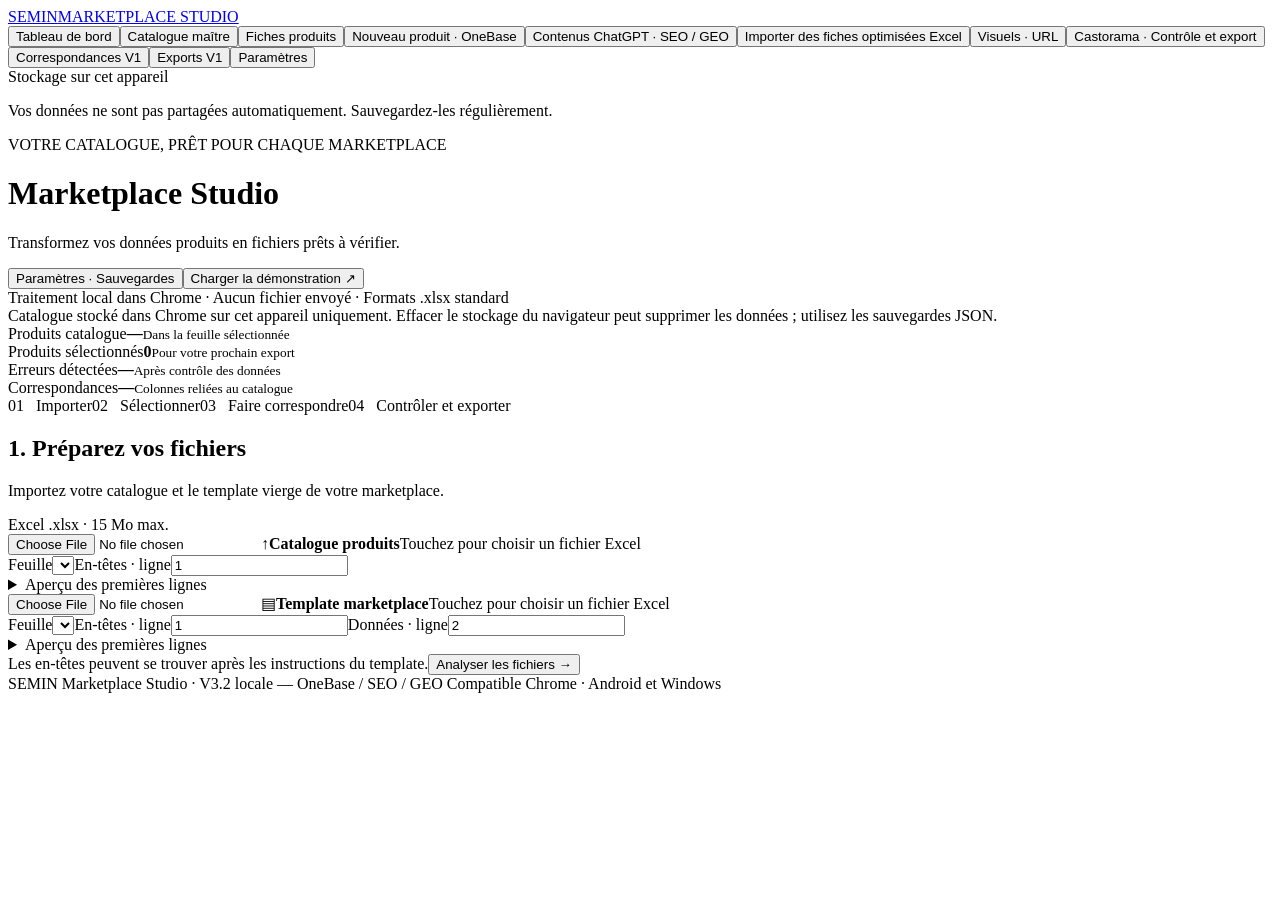
==== commit 6d193676: "Add V3.3 optimized Excel import with protected content versions and channel mappings" ====
--- a/web/index.template.html
+++ b/web/index.template.html
@@ -1,7 +1,7 @@
 <!doctype html>
 <html lang="fr"><head><meta charset="utf-8"><meta name="viewport" content="width=device-width, initial-scale=1"><title>SEMIN · Marketplace Template Manager</title><meta http-equiv="Content-Security-Policy" content="default-src 'none'; script-src 'unsafe-inline'; style-src 'unsafe-inline'; connect-src 'none'; img-src data: blob: https: http:; object-src 'none'; base-uri 'none'; form-action 'none'"><!-- STYLES --></head>
 <body>
-<aside><a class="brand" href="#">SEMIN<span>MARKETPLACE STUDIO</span></a><nav aria-label="Navigation Studio"><button class="nav" data-studio-view="dashboard">Tableau de bord</button><button class="nav" data-studio-view="catalogue">Catalogue maître</button><button class="nav" data-studio-view="sheets">Fiches produits</button><button class="nav" data-studio-view="onebase">Nouveau produit · OneBase</button><button class="nav" data-studio-view="chatgpt">Contenus ChatGPT · SEO / GEO</button><button class="nav" data-studio-view="visuals">Visuels · URL</button><button class="nav" data-studio-view="castorama">Castorama · Contrôle et export</button><button class="nav" data-studio-view="mappings">Correspondances V1</button><button class="nav" data-studio-view="exports">Exports V1</button><button class="nav" data-studio-view="parameters">Paramètres</button></nav><div class="aside-note"><span class="dot"></span> Stockage sur cet appareil<p>Vos données ne sont pas partagées automatiquement. Sauvegardez-les régulièrement.</p></div></aside>
+<aside><a class="brand" href="#">SEMIN<span>MARKETPLACE STUDIO</span></a><nav aria-label="Navigation Studio"><button class="nav" data-studio-view="dashboard">Tableau de bord</button><button class="nav" data-studio-view="catalogue">Catalogue maître</button><button class="nav" data-studio-view="sheets">Fiches produits</button><button class="nav" data-studio-view="onebase">Nouveau produit · OneBase</button><button class="nav" data-studio-view="chatgpt">Contenus ChatGPT · SEO / GEO</button><button class="nav" data-studio-view="optimized">Importer des fiches optimisées Excel</button><button class="nav" data-studio-view="visuals">Visuels · URL</button><button class="nav" data-studio-view="castorama">Castorama · Contrôle et export</button><button class="nav" data-studio-view="mappings">Correspondances V1</button><button class="nav" data-studio-view="exports">Exports V1</button><button class="nav" data-studio-view="parameters">Paramètres</button></nav><div class="aside-note"><span class="dot"></span> Stockage sur cet appareil<p>Vos données ne sont pas partagées automatiquement. Sauvegardez-les régulièrement.</p></div></aside>
 <main><header><div><span class="eyebrow">VOTRE CATALOGUE, PRÊT POUR CHAQUE MARKETPLACE</span><h1>Marketplace Studio</h1><p>Transformez vos données produits en fichiers prêts à vérifier.</p></div><button id="open-settings" class="secondary">Paramètres · Sauvegardes</button><button id="demo" class="secondary">Charger la démonstration ↗</button></header>
 <div class="privacy-note">Traitement local dans Chrome · Aucun fichier envoyé · Formats .xlsx standard</div>
 <div class="storage-warning">Catalogue stocké dans Chrome sur cet appareil uniquement. Effacer le stockage du navigateur peut supprimer les données ; utilisez les sauvegardes JSON.</div>
@@ -22,7 +22,8 @@
 <section id="studio-onebase" class="studio-view" hidden>
 <section class="card"><div class="section-head"><div><h2>Nouveau produit — OneBase</h2><p>Collez le texte brut. Extraction locale par règles, sans IA ni connexion à OneBase.</p></div><button id="ob-demo" class="secondary">Exemple OneBase fictif</button></div><div class="toolbar"><button id="ob-new" class="secondary">Nouvelle fiche</button><label>Fiche existante<select id="ob-existing"></select></label></div><p id="ob-editing"></p><label>Texte OneBase original<textarea id="ob-raw" maxlength="200000" rows="12" placeholder="Collez ici le texte OneBase, sans retaper les champs…"></textarea></label><button id="ob-analyse">Analyser le texte OneBase</button><p id="ob-warnings" class="source-evidence conflict"></p><details><summary>Passages non associés à un champ</summary><p id="ob-unclassified" class="source-evidence"></p></details></section>
 <div id="ob-form" hidden><section class="card"><h2>1. Données sources — vérification et corrections</h2><p>Le texte original et les valeurs extraites restent conservés. Les corrections ci-dessous alimentent le catalogue maître ; aucune information manquante n’est inventée.</p><label id="ob-variant-panel" hidden>Variante SKU / EAN du tableau<select id="ob-variant"></select></label><div id="ob-source-fields" class="editor-grid"></div></section><section class="card"><div class="section-head"><div><h2>2. Enrichissement commun</h2><p>Titre, HTML et cinq arguments. Le contenu préparé reprend uniquement les faits renseignés ; relisez chaque proposition.</p></div><button id="ob-suggest" class="secondary">Préparer le contenu depuis les sources</button></div><div id="ob-enrichment" class="editor-grid"></div><p>HTML autorisé : p, br, ul, ol, li, strong, em, b et i, sans attribut ni lien distant.</p></section><section class="card"><h2>3. Contenu spécifique Castorama</h2><p>Sans personnalisation, le contenu commun sera utilisé. Une personnalisation vide signifie laisser ce champ vide pour Castorama.</p><div id="ob-castorama" class="editor-grid"></div></section><section class="card"><button id="ob-preview">Prévisualiser l’enregistrement</button><div id="ob-confirm-panel" hidden><h3 id="ob-confirm-title"></h3><div id="ob-changes" class="table-wrap"></div><label class="required-label"><input id="ob-consent" type="checkbox">Je confirme les changements affichés, y compris les éventuels effacements.</label><button id="ob-confirm" disabled>Confirmer et enregistrer la fiche</button></div></section></div></section>
-<section id="studio-castorama" class="studio-view" hidden><section class="card"><div class="section-head"><h2>Castorama — Template et correspondances</h2><button id="cast-demo-template" class="secondary">Télécharger un template fictif</button></div><p>Le template peut déjà contenir des produits. Ils seront conservés ; l’export utilise une zone vierge vérifiée. Aucune donnée des anciennes lignes n’est copiée vers une nouvelle fiche.</p><label>Produit du catalogue maître<select id="cast-product"></select></label><label class="drop"><input id="cast-file" type="file" accept=".xlsx"><strong>Importer le template Castorama .xlsx</strong><span id="cast-file-name">Choisir le fichier — traitement dans Chrome uniquement</span></label><div id="cast-settings" hidden><div class="settings"><label>Feuille produits<select id="cast-sheet"></select></label><label>En-têtes · ligne<input id="cast-header" type="number" min="1" value="1"></label><label>Destination · ligne<input id="cast-start" type="number" min="2" value="2"></label></div><button id="cast-analyse">Identifier les colonnes du template</button></div></section><div id="cast-prepared" hidden><section class="card"><h2>Mapping et valeurs spécifiques</h2><p id="cast-template-note"></p><p>« Saisie Castorama » conserve une valeur pour ce produit et ce format de template : catégorie, contenance choisie en ml, prix, stock, EAN, etc. Confirmez la variante exacte avant de renseigner la contenance. Un ancien produit du template ne fournit aucune valeur par défaut.</p><div class="toolbar"><label>Profil Castorama<select id="cast-profile"></select></label><label>Nom du mapping<input id="cast-profile-name" value="Castorama" maxlength="100"></label><button id="cast-save-profile" class="secondary">Enregistrer le mapping Castorama</button><button id="cast-backup-profiles" class="secondary">Sauvegarder les mappings Castorama</button><label class="restore-button">Importer des mappings<input id="cast-import-profiles" type="file" accept=".json"></label></div><div id="cast-mapping" class="table-wrap cast-mapping"></div><label class="required-label"><input id="cast-values-consent" type="checkbox">Je confirme l’enregistrement des saisies Castorama pour ce produit, après vérification de sa variante.</label><button id="cast-save-values">Enregistrer les valeurs Castorama dans la fiche</button></section><section class="card"><div class="section-head"><h2>Contrôle avant export</h2><button id="cast-check" class="secondary">Contrôler Castorama</button></div><p id="cast-review-message" class="review-note"></p><div id="cast-errors" class="table-wrap conflict"></div><div id="cast-review" class="table-wrap"></div><div class="action-row"><p>Les règles non évaluables bloquent l’export. Vérifiez le fichier avant import sur Castorama.</p><label><input id="cast-export-consent" type="checkbox">J’ai relu les valeurs contrôlées et je valide cet export.</label><button id="cast-export" disabled>Exporter la copie Excel Castorama</button></div></section></div></section>
+<section id="studio-castorama" class="studio-view" hidden><section class="card"><div class="section-head"><h2>Castorama — Template et correspondances</h2><button id="cast-demo-template" class="secondary">Télécharger un template fictif</button></div><p>Le template peut déjà contenir des produits. Ils seront conservés ; l’export utilise une zone vierge vérifiée. Aucune donnée des anciennes lignes n’est copiée vers une nouvelle fiche.</p><label>Canal du template<select id="cast-channel"><option>Castorama</option><option>ADEO</option><option>Amazon</option></select></label><label>Produit du catalogue maître<select id="cast-product"></select></label><label class="drop"><input id="cast-file" type="file" accept=".xlsx"><strong>Importer le template Castorama .xlsx</strong><span id="cast-file-name">Choisir le fichier — traitement dans Chrome uniquement</span></label><div id="cast-settings" hidden><div class="settings"><label>Feuille produits<select id="cast-sheet"></select></label><label>En-têtes · ligne<input id="cast-header" type="number" min="1" value="1"></label><label>Destination · ligne<input id="cast-start" type="number" min="2" value="2"></label></div><button id="cast-analyse">Identifier les colonnes du template</button></div></section><div id="cast-prepared" hidden><section class="card"><h2>Mapping et valeurs spécifiques</h2><p id="cast-template-note"></p><p>« Saisie Castorama » conserve une valeur pour ce produit et ce format de template : catégorie, contenance choisie en ml, prix, stock, EAN, etc. Confirmez la variante exacte avant de renseigner la contenance. Un ancien produit du template ne fournit aucune valeur par défaut.</p><div class="toolbar"><label>Profil Castorama<select id="cast-profile"></select></label><label>Nom du mapping<input id="cast-profile-name" value="Castorama" maxlength="100"></label><button id="cast-save-profile" class="secondary">Enregistrer le mapping Castorama</button><button id="cast-backup-profiles" class="secondary">Sauvegarder les mappings Castorama</button><label class="restore-button">Importer des mappings<input id="cast-import-profiles" type="file" accept=".json"></label></div><div id="cast-mapping" class="table-wrap cast-mapping"></div><label class="required-label"><input id="cast-values-consent" type="checkbox">Je confirme l’enregistrement des saisies Castorama pour ce produit, après vérification de sa variante.</label><button id="cast-save-values">Enregistrer les valeurs Castorama dans la fiche</button></section><section class="card"><div class="section-head"><h2>Contrôle avant export</h2><button id="cast-check" class="secondary">Contrôler Castorama</button></div><p id="cast-review-message" class="review-note"></p><div id="cast-errors" class="table-wrap conflict"></div><div id="cast-review" class="table-wrap"></div><div class="action-row"><p>Les règles non évaluables bloquent l’export. Vérifiez le fichier avant import sur Castorama.</p><label><input id="cast-export-consent" type="checkbox">J’ai relu les valeurs contrôlées et je valide cet export.</label><button id="cast-export" disabled>Exporter la copie Excel Castorama</button></div></section></div></section>
+<section id="studio-optimized" class="studio-view" hidden><section class="card"><h2>Importer des fiches optimisées Excel · V3.3</h2><p>Modèle de 20 colonnes : titre, EAN, SKU, PVC, stock, six images, poids, conditionnement commercial, pays, cinq arguments et description HTML. Les colonnes images sont associées par position à MAIN puis PT01 à PT05, même si PT01 est répété. Aucune image n’est obligatoire.</p><label class="drop"><input id="opt-file" type="file" accept=".xlsx"><strong>Choisir le fichier XLSX</strong><span id="opt-file-name">Lecture locale dans Chrome</span></label><div id="opt-settings" hidden><label>Feuille<select id="opt-sheet"></select></label><label>Ligne d’en-têtes<input id="opt-header" type="number" min="1" value="1"></label><button id="opt-analyse">Analyser et prévisualiser l’import</button></div><p>PVC reste une valeur source sans règle HT/TTC. Le conditionnement commercial représente une unité de vente et ne fournit ni le nombre d’articles du lot ni son poids total. Les titres sont commerciaux ; les sources OneBase et contenus ChatGPT restent conservés. État par défaut des nouvelles offres : Neuf (Castorama/ADEO), Nouveau (Amazon). Les codes techniques doivent être vérifiés dans le template d’export.</p></section><section id="opt-preview" class="card" hidden><h2>Contrôle et comparaison</h2><p id="opt-summary"></p><p>Les cellules vides conservent les valeurs enregistrées. Ouvrez chaque ligne pour vérifier le texte complet et les différences. Les créations sont présélectionnées ; les mises à jour demandent une sélection explicite. Les lignes en erreur sont bloquées.</p><div id="opt-rows"></div><label><input id="opt-consent" type="checkbox">J’ai relu les lignes choisies et je confirme leurs créations ou mises à jour, ainsi que l’état neuf des offres préparées.</label><button id="opt-save" disabled>Confirmer l’import Excel optimisé</button></section><section class="card"><h2>Versions Excel confirmées</h2><label>Référence SKU<select id="opt-product"></select></label><div id="opt-history"></div><p>Les versions et valeurs précédant chaque import restent dans le catalogue et ses sauvegardes JSON. Aucune ancienne version n’est supprimée automatiquement.</p></section></section>
 <section id="studio-visuals" class="studio-view" hidden><section class="card"><h2>Visuels produits · URL uniquement</h2><p>Aucun fichier image n’est importé, stocké ou hébergé par Studio. Les aperçus contactent le serveur de l’image uniquement lorsque vous touchez « Afficher / contrôler ». Votre catalogue et vos fichiers Excel ne sont pas envoyés. Les liens d’administration OneBase sont refusés ; une image affichée ne garantit pas son accès public depuis une marketplace.</p><label>Référence SKU<select id="visual-product"></select></label><label>URL en lot · une URL par ligne, ou MAIN: URL / PT01: URL<textarea id="visual-batch" rows="5" maxlength="800000"></textarea></label><button id="visual-batch-apply" class="secondary">Préremplir depuis le lot</button><p>Le lot remplace seulement les emplacements indiqués dans le formulaire. Les modifications restent à confirmer.</p><button id="visual-add" class="secondary">Ajouter un emplacement</button></section><div id="visual-slots" class="editor-grid"></div><section class="card"><label>Réutiliser également sur ces SKU · sélection multiple<select id="visual-reuse" multiple size="5"></select></label><p>Les emplacements affichés seront remplacés sur les références choisies, y compris par une valeur vide. Les autres emplacements et données restent conservés.</p><button id="visual-plan">Prévisualiser les modifications</button><div id="visual-confirm" hidden><pre id="visual-changes" class="source-evidence"></pre><label><input id="visual-consent" type="checkbox">Je confirme les URL, les SKU concernés et les éventuels remplacements ou effacements.</label><button id="visual-save" disabled>Enregistrer les URL</button></div></section></section>
 <section id="studio-chatgpt" class="studio-view" hidden><section class="card"><h2>Préparer pour ChatGPT · V3.2</h2><p>L’application ne contacte jamais ChatGPT. Copier reste local ; coller volontairement dans ChatGPT transmettra ce contenu au service choisi. Vérifiez que ces informations peuvent être partagées.</p><div class="toolbar"><label>Produit OneBase<select id="gpt-product"></select></label><label>Marketplace<select id="gpt-market"><option>Amazon</option><option>Castorama</option><option>ManoMano</option></select></label><button id="gpt-prepare">Préparer pour ChatGPT</button><button id="gpt-copy" disabled>Copier la consigne</button></div><label>Consigne complète<textarea id="gpt-prompt" rows="12" readonly></textarea></label></section><section class="card"><h2>Importer la réponse ChatGPT</h2><p>Collez uniquement le JSON demandé. Aucune information OneBase ni aucun contenu V3.1 ne sera remplacé. Une nouvelle version est conservée pour cette marketplace.</p><label>Réponse JSON<textarea id="gpt-json" rows="12" maxlength="200000"></textarea></label><button id="gpt-preview">Prévisualiser la réponse JSON</button><p id="gpt-errors" class="conflict"></p><div id="gpt-preview-panel" hidden><h3>Contenu proposé — à comparer aux sources</h3><div id="gpt-fields"></div><p id="gpt-missing"></p><label><input id="gpt-consent" type="checkbox">J’ai vérifié les faits dans OneBase, le titre, le HTML, les cinq arguments, les mots-clés et les FAQ. Je valide cette nouvelle version.</label><button id="gpt-save" disabled>Valider et enregistrer cette version</button></div><h3>Contenus conservés pour cette marketplace</h3><div id="gpt-history"></div></section></section>
 <section id="studio-parameters" class="studio-view" hidden><section class="card"><h2>Stockage local de cet appareil</h2><p>Le catalogue dépend de l’adresse et du profil Chrome. Aucune synchronisation entre appareils. L’ouverture de cette version protège la base contre les écritures des anciens fichiers HTML sur la même origine, sans modifier les fiches existantes.</p><pre id="storage-details" class="storage-details">Lecture du stockage…</pre><button id="storage-refresh" class="secondary">Actualiser le diagnostic</button></section>
